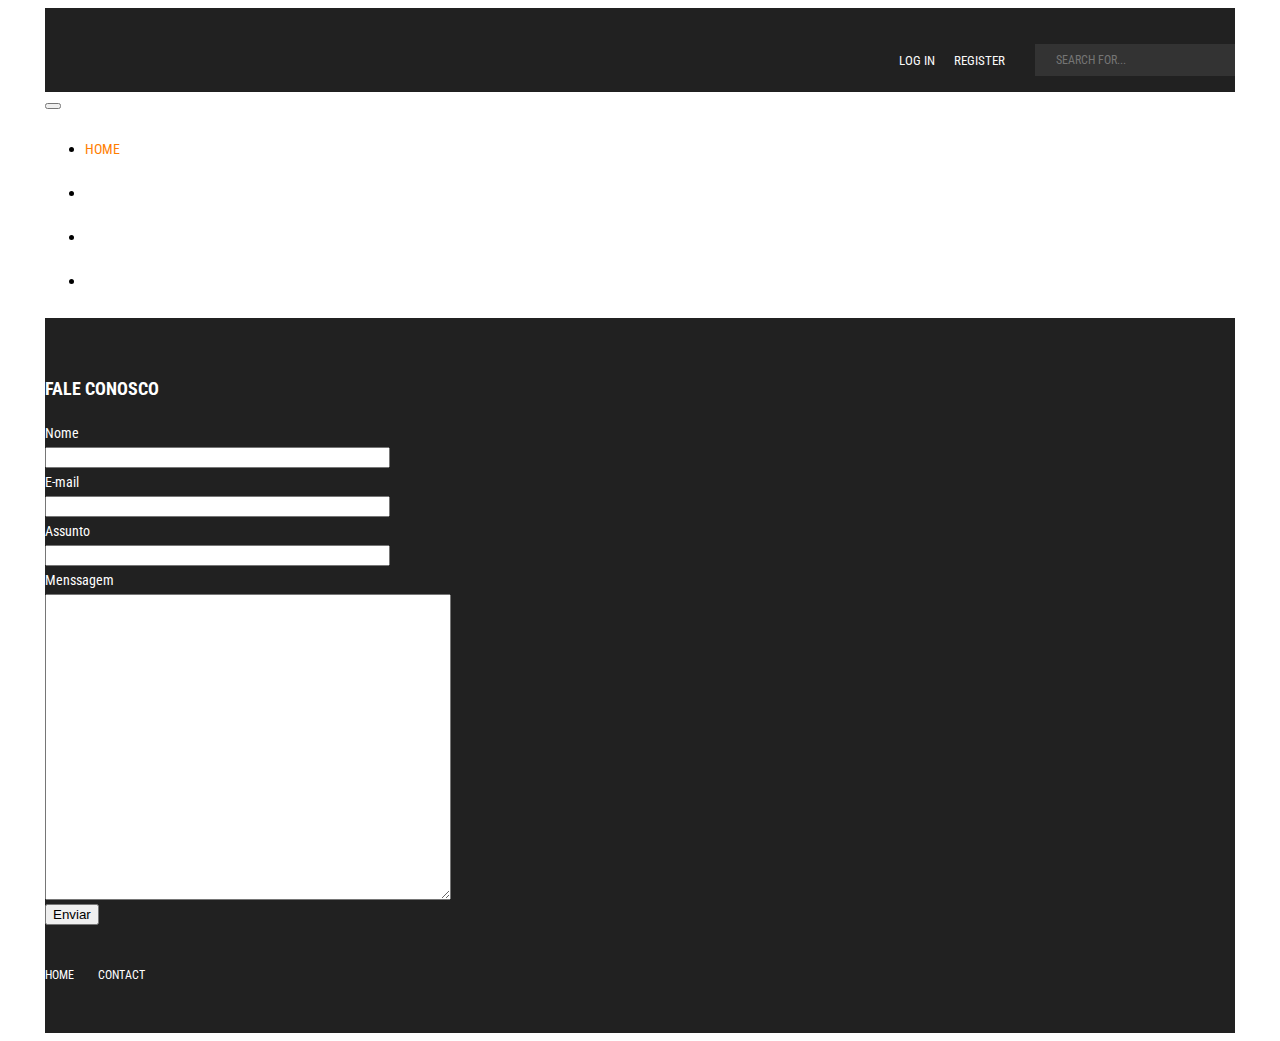
==== faleconosco.html @ 1ef5c3b6 "Merge branch 'Site-beta' of https://github.com/ICEI-PUC-Minas-PMV-ADS/pmv-ads-2022-2-e1-proj-web-t5-" ====
<!DOCTYPE html>

<html lang="en" class="no-js">
<head>
	<title>Portal T.I</title>

	<meta charset="utf-8">

	<meta http-equiv="X-UA-Compatible" content="IE=edge">
	<meta name="viewport" content="width=device-width, initial-scale=1, maximum-scale=1">
	
	<link rel="stylesheet" href="css/modernmag-assets.min.css">
	<link rel="stylesheet" type="text/css" href="css/style.css">

</head>
<body class="boxed-style">

	<!-- Container -->
	<div id="container">
		<!-- Header Cabeçalho/Navegação
		    ================================================== -->
		<header class="clearfix">

			<div class="top-line">
				<div class="container">
					<div class="row">
						<div class="col-sm-5">
							<a class="navbar-brand" href="index.html">
								<img src="images/logoredii.png" alt="" width="30%">
							</a>
						</div>	
						<div class="col-sm-7">
							<form class="form-inline">
								<input class="form-control mr-sm-2" type="search" placeholder="Search for..." aria-label="Search">
								<button class="btn btn-primary my-2 my-sm-0" type="submit"><i class="fa fa-search"></i></button>
							</form>
							<ul class="info-list right-align">
								<li>
									<a href="#" data-toggle="modal" data-target="#loginModal"><i class="fa fa-user"></i>Log in</a>
								</li>
								<li>
									<a href="register.html">Register</a>
								</li>
							</ul>
						</div>	
					</div>
				</div>
			</div>

			<nav class="navbar navbar-expand-lg navbar-dark bg-dark">
				<div class="container">
					<button class="navbar-toggler" type="button" data-toggle="collapse" data-target="#navbarSupportedContent" aria-controls="navbarSupportedContent" aria-expanded="false" aria-label="Toggle navigation">
						<span class="navbar-toggler-icon"></span>
					</button>

					<div class="collapse navbar-collapse" id="navbarSupportedContent">
						<ul class="navbar-nav mr-auto">
							<li class="nav-item active">
								<a class="nav-link" href="index.html">Home</a>
							</li>
							<li class="nav-item">
								<a class="nav-link" href="category1.html">NOTICIAS<i class="fa fa-caret-down"></i></a>
								<div class="mega-posts-menu">
									<div class="posts-line">
										<ul class="filter-list">
											<li><a href="#">segurança</a></li>
											<li><a href="#">internet</a></li>
										</ul>
										<div class="row">
											<div class="col-lg-3 col-md-6">
												<div class="news-post standart-post">
													<div class="post-image">
														<a href="index.html">
															<img src="upload/blog/s1.jpg" alt="">
														</a>
														<a href="#" class="category">NOTICIAS</a>
													</div>
													<h2><a href="index.html">Lorem ipsum dolor sit amet, consectetur adipiscing elit</a></h2>
													<ul class="post-tags">
														<li><i class="lnr lnr-user"></i>by <a href="#">Admin</a></li>
														<li><a href="#"><i class="lnr lnr-book"></i><span>23 comentários</span></a></li>
													</ul>
												</div>
											</div>
											<div class="col-lg-3 col-md-6">
												<div class="news-post standart-post">
													<div class="post-image">
														<a href="index.html">
															<img src="upload/blog/s2.jpg" alt="">
														</a>
														<a href="#" class="category">NOTICIAS</a>
													</div>
													<h2><a href="index.html">Lorem ipsum dolor sit amet, consectetur adipiscing elit</a></h2>
													<ul class="post-tags">
														<li><i class="lnr lnr-user"></i>by <a href="#">Admin</a></li>
														<li><a href="#"><i class="lnr lnr-book"></i><span>23 comentários</span></a></li>
													</ul>
												</div>
											</div>
											<div class="col-lg-3 col-md-6">
												<div class="news-post standart-post">
													<div class="post-image">
														<a href="index.html">
															<img src="upload/blog/s24.jpg" alt="">
														</a>
														<a href="#" class="category">NOTICIAS</a>
													</div>
													<h2><a href="index.html">Lorem ipsum dolor sit amet, consectetur adipiscing elit</a></h2>
													<ul class="post-tags">
														<li><i class="lnr lnr-user"></i>by <a href="#">Admin</a></li>
														<li><a href="#"><i class="lnr lnr-book"></i><span>23 comentários</span></a></li>
													</ul>
												</div>
											</div>
											<div class="col-lg-3 col-md-6">
												<div class="news-post standart-post">
													<div class="post-image">
														<a href="index.html">
															<img src="upload/blog/s25.jpg" alt="">
														</a>
														<a href="#" class="category">NOTICIAS</a>
													</div>
													<h2><a href="index.html">Lorem ipsum dolor sit amet, consectetur adipiscing elit</a></h2>
													<ul class="post-tags">
														<li><i class="lnr lnr-user"></i>by <a href="#">Admin</a></li>
														<li><a href="#"><i class="lnr lnr-book"></i><span>23 comentários</span></a></li>
													</ul>
												</div>
											</div>
										</div>
									</div>
								</div>
							</li>
							<li class="nav-item">
								<a class="nav-link" href="category1.html">Cursos<i class="fa fa-caret-down"></i></a>
								<div class="mega-posts-menu">
									<div class="posts-line">
										<ul class="filter-list">
											<li><a href="#">Gratuitos</a></li>
											<li><a href="#">Html</a></li>
											<li><a href="#">CSS</a></li>
											<li><a href="#">javacript</a></li>
											<li><a href="#">python</a></li>
										</ul>
										<div class="row">
											<div class="col-lg-3 col-md-6">
												<div class="news-post standart-post">
													<div class="post-image">
														<a href="index.html">
															<img src="upload/blog/s4.jpg" alt="">
														</a>
														<a href="#" class="category">Cursos</a>
													</div>
													<h2><a href="index.html">Lorem ipsum dolor sit amet, consectetur adipiscing elit</a></h2>
													<ul class="post-tags">
														<li><i class="lnr lnr-user"></i>by <a href="#">Admin</a></li>
														<li><a href="#"><i class="lnr lnr-book"></i><span>23 comentários</span></a></li>
													</ul>
												</div>
											</div>
											<div class="col-lg-3 col-md-6">
												<div class="news-post standart-post">
													<div class="post-image">
														<a href="index.html">
															<img src="upload/blog/s14.jpg" alt="">
														</a>
														<a href="#" class="category">Cursos</a>
													</div>
													<h2><a href="index.html">Lorem ipsum dolor sit amet, consectetur adipiscing elit</a></h2>
													<ul class="post-tags">
														<li><i class="lnr lnr-user"></i>by <a href="#">Admin</a></li>
														<li><a href="#"><i class="lnr lnr-book"></i><span>23 comentários</span></a></li>
													</ul>
												</div>
											</div>
											<div class="col-lg-3 col-md-6">
												<div class="news-post standart-post">
													<div class="post-image">
														<a href="index.html">
															<img src="upload/blog/s16.jpg" alt="">
														</a>
														<a href="#" class="category">Cursos</a>
													</div>
													<h2><a href="index.html">Lorem ipsum dolor sit amet, consectetur adipiscing elit</a></h2>
													<ul class="post-tags">
														<li><i class="lnr lnr-user"></i>by <a href="#">Admin</a></li>
														<li><a href="#"><i class="lnr lnr-book"></i><span>23 comentários</span></a></li>
													</ul>
												</div>
											</div>
											<div class="col-lg-3 col-md-6">
												<div class="news-post standart-post">
													<div class="post-image">
														<a href="index.html">
															<img src="upload/blog/s19.jpg" alt="">
														</a>
														<a href="#" class="category">Cursos</a>
													</div>
													<h2><a href="index.html">Lorem ipsum dolor sit amet, consectetur adipiscing elit</a></h2>
													<ul class="post-tags">
														<li><i class="lnr lnr-user"></i>by <a href="#">Admin</a></li>
														<li><a href="#"><i class="lnr lnr-book"></i><span>23 comentários</span></a></li>
													</ul>
												</div>
											</div>
										</div>
									</div>
								</div>
							</li>
							<li class="nav-item">
								<a class="nav-link" href="faleconosco.html">fale conosco</a>
							</li>
						</ul>
					</div>
				</div>
			</nav>

		</header>
		<!-- footer Corpo/Seção Fale Conosco
			================================================== -->
		<footer>

          <!-- Marlon/Fale Conosco
          ******************* -->
            <div class="container">
                <h1>Fale Conosco</h1>

				<!--Caixas de Textos form / envio do formulario-->
				<form method="get" action="envio_faleconosco.php">

					<h3>Nome</h3>
					<input type="text" name="Nome" size="40" /> 

					<h3>E-mail</h3>
					<input type="text" name="E-mail" size="40" /> 

					<h3>Assunto</h3>
					<input type="text" name="Assunto" size="40" /> 

					<h3>Menssagem</h3>
					<textarea input type="text" name="Menssagem" style="width: 400px; height: 300px;"> </textarea>
					<!--Botão Enviar dados-->
					<br>
					<input type="submit" name="Enviar" value="Enviar">
					<!-- <button>Enviar</button> -->
				</form>



                <!-- Rodapé Padrão -->
                <div class="down-footer">
                    <ul class="list-footer">
                        <li><a href="index.html">Home</a></li>
                        <li><a href="contact.html">Contact</a></li>
                    </ul>
                </div>
            </div>
		</footer>
		<!-- End footer -->

	</div>

  
	
</body>
</html>
---- css/style.css ----
/* import google fonts */
@import url("https://fonts.googleapis.com/css?family=Roboto+Condensed:300,300i,400,400i,700,700i");
.reset-elem, .top-line ul.info-list, .top-line ul.social-icons, .mega-posts-menu ul.filter-list, .dropdown, div.vertical-box ul.vertical-menu, div.vertical-box ul.vertical-menu li ul.level2, div.vertical-box ul.social-icons, #content-section ul.pagination-list, ul.post-tags, ul.list-news, ul.small-posts, .sidebar .social-widget ul.social-share, .sidebar .tags-widget ul.tags-list, .sidebar .archive-widget ul.archive-list, .single-post .text-boxes ul.tags-list, .share-post-box ul.share-box, .author-profile .author-box .author-content ul.author-social, .comment-area-box > ul, ul.author-list, ul.author-list > li .autor-box .autor-content .autor-title ul.autor-social, ul.author-list > li .autor-last-line ul.autor-tags, body.underconstruction div.social-box ul.social-icons, footer .up-footer .footer-widget ul.social-icons, footer .up-footer .tags-widget ul.tags-list, footer .down-footer ul.list-footer {
  margin: 0;
  padding: 0; }

.paragraph, p {
  font-size: 14px;
  color: #ffffff;
  font-family: "Roboto Condensed", sans-serif;
  font-weight: 400;
  line-height: 20px;
  margin: 0 0 10px; }

.heading1, h1 {
  color: #ffffff;
  font-size: 18px;
  font-family: "Roboto Condensed", sans-serif;
  text-transform: uppercase;
  font-weight: 700;
  margin: 0 0 20px; }

.heading2, ul.author-list > li .autor-box .autor-content .autor-title h1 span:after, h2 {
  color: #ffffff;
  font-size: 17px;
  font-family: "Roboto Condensed", sans-serif;
  font-weight: 400;
  text-transform: uppercase;
  margin: 0 0 10px;
  line-height: 28px; }

.heading3, h3 {
  color: #ffffff;
  font-size: 14px;
  font-family: "Roboto Condensed", sans-serif;
  font-weight: 400;
  margin: 0;
  line-height: 28px; }

.back-cover, body.boxed-style {
  background-size: cover !important;
  -webkit-background-size: cover !important;
  -moz-background-size: cover !important;
  -o-background-size: cover !important; }

.anchor, a {
  display: inline-block;
  text-decoration: none !important;
  transition: all 0.2s ease-in-out;
  -moz-transition: all 0.2s ease-in-out;
  -webkit-transition: all 0.2s ease-in-out;
  -o-transition: all 0.2s ease-in-out; }

/**
 * Allows you to use retina images at various pixel densities.
 * Examples:
 *
 *   @include retina(/images/mypic.jpg, 2);
 *   @include retina(/images/mypic.jpg, 3, 100px 100px, left top no-repeat transparent);
 *
 * @param  {Value}  $path               The path to the file name minus extension.
 * @param  {Number} $cap:    2          The highest pixel density level images exist for.
 * @param  {Value}  $size:   auto auto  The intended width of the rendered image.
 * @param  {Value}  $extras: null       Any other `background` values to be added.
 */
/*------------------------------------------------- */
/* =  Header
 *------------------------------------------------- */
.header-banner-place {
  width: 100%;
  padding: 14px 0 20px 0;
  background: #212121;
  overflow: hidden;
  text-align: center; }
  .header-banner-place a.navbar-brand {
    padding-top: 15px;
    float: none; }
    .header-banner-place a.navbar-brand img {
      margin-bottom: 5px; }

.navbar {
  padding: 0;
  transition: all 0.2s ease-in-out;
  -moz-transition: all 0.2s ease-in-out;
  -webkit-transition: all 0.2s ease-in-out;
  -o-transition: all 0.2s ease-in-out;
  width: 100%;
  z-index: 999999; }

header {
  padding: 0; }

header.active {
  padding-bottom: 57px; }
  header.active .navbar {
    position: fixed;
    top: 0;
    left: 0; }

.navbar-nav {
  transition: all 0.2s ease-in-out;
  -moz-transition: all 0.2s ease-in-out;
  -webkit-transition: all 0.2s ease-in-out;
  -o-transition: all 0.2s ease-in-out; }
  .navbar-nav > li > a {
    color: #fff !important;
    font-size: 14px;
    font-weight: 400;
    font-family: "Roboto Condensed", sans-serif;
    text-transform: uppercase;
    transition: all 0.2s ease-in-out;
    -moz-transition: all 0.2s ease-in-out;
    -webkit-transition: all 0.2s ease-in-out;
    -o-transition: all 0.2s ease-in-out;
    padding: 15px 20px 13px !important;
    position: relative; }
    .navbar-nav > li > a i {
      font-size: 13px;
      margin-left: 10px; }
  .navbar-nav > li:hover > a,
  .navbar-nav > li.active > a {
    color: #ff7e00 !important; }
  .navbar-nav > li:first-child > a {
    padding-left: 0 !important; }
  .navbar-nav > li > a.open-search {
    border-bottom: 1px solid transparent; }
  .navbar-nav li.drop-link {
    position: relative; }
  .navbar-nav li.search {
    position: inherit; }

.top-line {
  padding: 15px 0;
  transition: all 0.2s ease-in-out;
  -moz-transition: all 0.2s ease-in-out;
  -webkit-transition: all 0.2s ease-in-out;
  -o-transition: all 0.2s ease-in-out;
  overflow: hidden;
  background: #212121;
  border-bottom: 1px solid rgba(0, 0, 0, 0.03); }
  .top-line ul.info-list {
    padding-top: 10px; }
    .top-line ul.info-list li {
      display: inline-block;
      margin-right: 10px;
      color: #fff;
      font-size: 13px;
      font-family: "Roboto Condensed", sans-serif;
      font-weight: 400;
      position: relative;
      text-transform: uppercase; }
      .top-line ul.info-list li i {
        font-size: 14px;
        margin-right: 10px; }
      .top-line ul.info-list li a {
        color: #f9f9f9;
        outline: none; }
  .top-line ul.info-list.right-align {
    text-align: right; }
    .top-line ul.info-list.right-align li {
      margin-right: 0;
      margin-left: 15px; }
  .top-line ul.social-icons {
    text-align: right; }
    .top-line ul.social-icons li {
      display: inline-block;
      margin-left: 9px; }
      .top-line ul.social-icons li a {
        font-size: 14px;
        color: #f3f3f3; }
      .top-line ul.social-icons li a:hover {
        transform: scale(1.2);
        -webkit-transform: scale(1.2);
        -moz-transform: scale(1.2);
        -o-transform: scale(1.2); }

header.active .top-line {
  height: 0;
  padding: 0; }

.navbar-collapse {
  position: relative; }

.form-inline {
  position: relative;
  float: right;
  width: 200px;
  margin-left: 30px;
  margin-top: 3px; }
  .form-inline input.form-control {
    border: 1px solid transparent;
    padding: 8px 20px;
    color: #fff;
    font-size: 12px;
    font-family: "Roboto Condensed", sans-serif;
    -webkit-border-radius: 0px;
    -moz-border-radius: 0px;
    -ms-border-radius: 0px;
    border-radius: 0px;
    outline: none !important;
    box-shadow: 0 0 0 transparent;
    -webkit-box-shadow: 0 0 0 transparent;
    -moz-box-shadow: 0 0 0 transparent;
    -o-box-shadow: 0 0 0 transparent;
    width: 200px;
    background: #333333;
    margin: 0 !important;
    text-transform: uppercase; }
  .form-inline button.btn-primary {
    position: absolute;
    right: 16px;
    top: 0 px;
    padding: 8px 0px 8px 20px;
    font-size: 16px;
    margin-left: 2px;
    -webkit-border-radius: 2px;
    -moz-border-radius: 2px;
    -ms-border-radius: 2px;
    border-radius: 2px;
    background: transparent;
    color: #fff;
    border: none;
    cursor: pointer;
    transition: all 0.2s ease-in-out;
    -moz-transition: all 0.2s ease-in-out;
    -webkit-transition: all 0.2s ease-in-out;
    -o-transition: all 0.2s ease-in-out;
    outline: none; }
  .form-inline button.btn-primary:hover {
    opacity: 0.7; }

.mega-posts-menu {
  position: absolute;
  border-top: 2px solid #ff7e00;
  top: 100%;
  left: 0;
  background: #212121;
  width: 100%;
  padding: 25px 30px 0px;
  visibility: hidden;
  opacity: 0;
  margin-top: 10px;
  transition: all 0.15s ease-in-out;
  -moz-transition: all 0.15s ease-in-out;
  -webkit-transition: all 0.15s ease-in-out;
  -o-transition: all 0.15s ease-in-out; }
  .mega-posts-menu .news-post h2 a {
    color: #fff;
    font-weight: 400;
    font-size: 15px; }
  .mega-posts-menu .news-post ul.post-tags li {
    color: #fff; }
  .mega-posts-menu .news-post ul.post-tags li i {
    color: #aaa; }
  .mega-posts-menu ul.filter-list {
    overflow: hidden;
    margin-bottom: 20px; }
    .mega-posts-menu ul.filter-list li {
      display: inline-block;
      margin-bottom: 3px;
      margin-right: 3px;
      float: left; }
      .mega-posts-menu ul.filter-list li a {
        padding: 6px 15px;
        color: #ccc;
        font-size: 12px;
        font-family: "Roboto Condensed", sans-serif;
        text-transform: uppercase;
        border: 1px solid #333333; }
      .mega-posts-menu ul.filter-list li a:hover {
        background: #ff7e00;
        border: 1px solid transparent;
        color: #fff; }

li:hover .mega-posts-menu {
  visibility: visible;
  opacity: 1;
  margin-top: 0; }

.dropdown {
  position: absolute;
  border-top: 2px solid #ff7e00;
  top: 100%;
  left: 0;
  background: #343a40;
  width: 200px;
  visibility: hidden;
  opacity: 0;
  margin-top: 10px;
  transition: all 0.15s ease-in-out;
  -moz-transition: all 0.15s ease-in-out;
  -webkit-transition: all 0.15s ease-in-out;
  -o-transition: all 0.15s ease-in-out; }
  .dropdown > li {
    position: relative;
    display: block;
    border-bottom: 1px solid rgba(0, 0, 0, 0.1); }
    .dropdown > li a {
      padding: 12px 20px;
      font-size: 13px;
      font-family: "Roboto Condensed", sans-serif;
      text-transform: uppercase;
      color: #fff; }
      .dropdown > li a i {
        font-size: 16px;
        margin-left: 10px; }
    .dropdown > li > a:hover {
      color: #ff7e00; }
    .dropdown > li .dropdown.level2 {
      top: -2px;
      left: 100%;
      border-left: 1px solid #292929; }

li:hover > .dropdown {
  visibility: visible;
  opacity: 1;
  margin-top: 0; }

a.open-menu {
  color: #fff;
  font-size: 15px;
  padding: 20px 0; }

div.vertical-box {
  position: fixed;
  top: 0;
  left: -260px;
  width: 260px;
  height: 100%;
  background: #282828;
  overflow-y: scroll;
  transition: all 0.2s ease-in-out;
  -moz-transition: all 0.2s ease-in-out;
  -webkit-transition: all 0.2s ease-in-out;
  -o-transition: all 0.2s ease-in-out; }
  div.vertical-box a.close-menu {
    position: absolute;
    top: 23px;
    right: 25px;
    font-size: 17px;
    color: #ff7e00; }
  div.vertical-box h2 {
    color: #fff;
    padding-bottom: 10px;
    border-bottom: 1px solid #333333;
    padding: 20px 30px; }
  div.vertical-box ul.vertical-menu {
    padding: 20px 30px;
    border-bottom: 1px solid #333333; }
    div.vertical-box ul.vertical-menu li {
      display: block;
      margin-bottom: 5px; }
      div.vertical-box ul.vertical-menu li a {
        font-size: 13px;
        font-family: "Roboto Condensed", sans-serif;
        color: #fff;
        text-transform: uppercase; }
        div.vertical-box ul.vertical-menu li a i {
          margin-left: 10px;
          font-size: 16px;
          color: #ff7e00; }
      div.vertical-box ul.vertical-menu li ul.level2 {
        padding: 6px 0;
        padding-left: 30px;
        display: none; }
        div.vertical-box ul.vertical-menu li ul.level2 li a {
          text-transform: capitalize;
          color: #aaa; }
  div.vertical-box ul.social-icons {
    padding: 10px 30px; }
    div.vertical-box ul.social-icons li {
      display: inline-block;
      margin-right: 9px; }
      div.vertical-box ul.social-icons li a {
        font-size: 14px;
        color: #f3f3f3; }
      div.vertical-box ul.social-icons li a:hover {
        transform: scale(1.2);
        -webkit-transform: scale(1.2);
        -moz-transform: scale(1.2);
        -o-transform: scale(1.2); }

div.vertical-box.active {
  left: 0; }

/*-------------------------------------------------- */
/* 1. Isotope filtering */
/*------------------------------------------------- */
.isotope-item {
  z-index: 2; }

.isotope-hidden.isotope-item {
  pointer-events: none;
  z-index: 1; }

.isotope, .isotope .isotope-item {
  -webkit-transition-duration: 0.8s;
  -moz-transition-duration: 0.8s;
  transition-duration: 0.8s; }

.isotope {
  -webkit-transition-property: height, width;
  -moz-transition-property: height, width;
  transition-property: height, width; }

.isotope .isotope-item {
  -webkit-transition-property: -webkit-transform, opacity;
  -moz-transition-property: -moz-transform, opacity;
  transition-property: transform, opacity; }

/*------------------------------------------------- */
/* =  General */
/*------------------------------------------------- */
body {
  background: #fff; }

body.boxed-style {
  background: url("../upload/blog/back.jpg") 0 0 fixed; }
  body.boxed-style #container {
    max-width: 1190px;
    margin: 0 auto;
    background: #fff;
    overflow: hidden;
    position: relative;
    z-index: 2; }

#content-section {
  padding: 40px 0; }
  #content-section .posts-block {
    margin-bottom: 20px; }
    #content-section .posts-block ul.list-news {
      margin-top: -10px; }
  #content-section .advertisement {
    text-align: center;
    margin-bottom: 40px; }
  #content-section .more-from-news {
    padding: 30px 30px 0;
    margin-top: 40px;
    margin-bottom: 0px;
    border: 1px solid #f1f1f1;
    background: #f7f7f7; }
    #content-section .more-from-news .small-posts {
      margin: 0 0 30px; }
    #content-section .more-from-news h1 {
      padding-bottom: 13px;
      border-bottom: 1px solid #e1e1e1; }
  #content-section ul.pagination-list {
    margin-bottom: 50px; }
    #content-section ul.pagination-list li {
      display: inline-block; }
      #content-section ul.pagination-list li a {
        padding: 6px 15px;
        color: #212121;
        font-size: 13px;
        font-family: "Roboto Condensed", sans-serif;
        border: 1px solid #f1f1f1; }
      #content-section ul.pagination-list li a.active {
        border: 1px solid #a1a1a1; }
      #content-section ul.pagination-list li a:hover {
        background: #ff7e00;
        border: 1px solid transparent;
        color: #fff; }

.news-headline {
  overflow: hidden;
  margin-bottom: 40px;
  position: relative; }
  .news-headline .news-post {
    float: left;
    width: 25%;
    margin-bottom: 0; }
    .news-headline .news-post .hover-box {
      padding: 30px; }
  .news-headline .news-post.main-post {
    width: 50%; }
  .news-headline span.title-notifier {
    background: #212121;
    display: inline-block;
    color: #fff !important;
    z-index: 2;
    font-size: 12px;
    padding: 3px 10px;
    font-family: "Roboto Condensed", sans-serif;
    font-weight: 700;
    line-height: 20px;
    text-transform: uppercase;
    text-align: center;
    position: absolute;
    top: 0px;
    left: 0px; }

.wide-news-heading {
  overflow: hidden;
  margin-bottom: 0px;
  padding-top: 1px;
  padding-right: 1px; }
  .wide-news-heading .item {
    float: left;
    width: 20%;
    padding-left: 1px;
    padding-bottom: 1px; }
    .wide-news-heading .item .news-post {
      margin-bottom: 0; }
  .wide-news-heading .item.main-news {
    width: 40%; }
  .wide-news-heading .flex-control-nav {
    display: none; }
  .wide-news-heading .flex-direction-nav {
    padding: 0 10px;
    width: 100%;
    top: 50%;
    bottom: initial;
    right: 0;
    margin-top: -20px;
    opacity: 0; }
  .wide-news-heading .flex-direction-nav .flex-prev,
  .wide-news-heading .flex-direction-nav .flex-next {
    width: 40px;
    height: 40px;
    -webkit-border-radius: 50%;
    -moz-border-radius: 50%;
    -ms-border-radius: 50%;
    border-radius: 50%;
    line-height: 40px; }
  .wide-news-heading .flexslider:hover .flex-direction-nav {
    opacity: 1; }

.slider-news-fullwidth {
  margin-bottom: 30px; }
  .slider-news-fullwidth .flexslider .slider-caption {
    width: 50%;
    float: left;
    padding: 20px 0;
    padding-right: 15px; }
    .slider-news-fullwidth .flexslider .slider-caption h2 {
      font-size: 36px;
      font-weight: 600;
      line-height: 42px;
      margin: 12px 0; }
      .slider-news-fullwidth .flexslider .slider-caption h2 a {
        color: #212121; }
      .slider-news-fullwidth .flexslider .slider-caption h2 a:hover {
        color: #ff7e00; }
    .slider-news-fullwidth .flexslider .slider-caption ul.post-tags {
      margin-bottom: 15px; }
    .slider-news-fullwidth .flexslider .slider-caption p {
      font-size: 15px;
      line-height: 24px;
      max-height: 72px;
      overflow: hidden; }
  .slider-news-fullwidth .flexslider img {
    width: 50%;
    height: auto;
    float: right;
    padding-left: 15px; }
  .slider-news-fullwidth .flex-control-nav {
    display: none; }

.news-headline-box {
  padding: 30px 30px 0;
  margin-bottom: 30px;
  background: #212121;
  border: 2px solid #333333; }
  .news-headline-box > h2 {
    color: #f44336;
    border-bottom: 2px solid #333333;
    padding-bottom: 13px;
    margin-bottom: 20px;
    line-height: 20px;
    font-size: 18px; }
  .news-headline-box .flexslider {
    margin-bottom: 30px !important; }
  .news-headline-box .flex-control-nav {
    display: none; }
  .news-headline-box .flex-direction-nav {
    padding: 0 10px;
    width: 100%;
    top: 50%;
    bottom: initial;
    right: 0;
    margin-top: -20px;
    opacity: 0; }
  .news-headline-box .flex-direction-nav .flex-prev,
  .news-headline-box .flex-direction-nav .flex-next {
    width: 40px;
    height: 40px;
    -webkit-border-radius: 50%;
    -moz-border-radius: 50%;
    -ms-border-radius: 50%;
    border-radius: 50%;
    line-height: 40px; }
  .news-headline-box .flexslider:hover .flex-direction-nav {
    opacity: 1; }
  .news-headline-box .thumb-post h2 a,
  .news-headline-box ul.small-posts > li h2 a {
    color: #f1f1f1; }
  .news-headline-box ul.small-posts {
    margin-top: 0; }
    .news-headline-box ul.small-posts > li {
      margin-bottom: 20px; }
    .news-headline-box ul.small-posts > li:last-child {
      margin-bottom: 0; }
    .news-headline-box ul.small-posts ul.post-tags li i {
      color: #f1f1f1; }
  .news-headline-box .list-box {
    padding: 25px;
    background: #333333; }
  .news-headline-box .row-list {
    padding-top: 30px;
    border-top: 1px solid #333333; }

.video-line {
  margin-bottom: 30px; }
  .video-line > h1 {
    padding-bottom: 15px;
    border-bottom: 1px solid #f1f1f1; }

.categories-box {
  overflow: hidden;
  margin-bottom: 50px; }
  .categories-box .news-post {
    margin-bottom: 0; }
  .categories-box a.more {
    margin-top: 7px;
    margin-bottom: 25px;
    color: #212121;
    font-size: 12px;
    font-family: "Roboto Condensed", sans-serif;
    text-transform: uppercase;
    float: right; }
  .categories-box a.more:hover {
    opacity: 0.7; }
  .categories-box ul.small-posts {
    margin-bottom: 30px; }

a.category {
  background: #ff7e00;
  display: inline-block;
  color: #fff !important;
  font-size: 12px;
  padding: 3px 15px;
  font-family: "Roboto Condensed", sans-serif;
  font-weight: 400;
  line-height: 20px;
  text-transform: uppercase;
  text-align: center;
  cursor: pointer; }

a.category:hover {
  opacity: 0.8; }

.title-section {
  margin-bottom: 20px;
  position: relative; }
  .title-section h1 {
    color: #212121;
    padding-bottom: 16px;
    border-bottom: 1px solid #f1f1f1;
    margin: 0; }
    .title-section h1 i {
      font-size: 15px;
      margin-left: 7px; }

.title-section.second-style {
  text-align: center;
  margin-bottom: 40px; }
  .title-section.second-style h1 {
    font-size: 40px;
    text-transform: initial; }

button.mfp-close, button.mfp-arrow, a.zoom {
  outline: none; }

.owl-carousel {
  margin-left: -15px;
  margin-right: -15px; }
  .owl-carousel .item {
    padding: 0 15px; }
  .owl-carousel .news-post {
    margin-bottom: 15px; }

.owl-theme .owl-controls .owl-pagination {
  display: none !important; }

.owl-carousel {
  width: auto; }

.owl-theme .owl-controls {
  margin-top: 20px;
  text-align: center;
  position: absolute;
  top: 0;
  right: 0;
  margin-top: -60px;
  margin-right: 12px; }
  .owl-theme .owl-controls .owl-buttons div {
    font-size: 11px;
    color: #565656;
    width: 20px;
    height: 20px;
    line-height: 18px;
    text-align: center;
    background: transparent;
    border: 1px solid #cccccc;
    margin-left: 2px;
    outline: none;
    padding: 0;
    opacity: 1;
    margin: 0 3px;
    -webkit-border-radius: 0px;
    -moz-border-radius: 0px;
    -ms-border-radius: 0px;
    border-radius: 0px;
    transition: all 0.2s ease-in-out;
    -moz-transition: all 0.2s ease-in-out;
    -webkit-transition: all 0.2s ease-in-out;
    -o-transition: all 0.2s ease-in-out; }
  .owl-theme .owl-controls .owl-buttons div:hover {
    color: #fff;
    background: #ff7e00;
    border: 1px solid #ff7e00; }
  .owl-theme .owl-controls .owl-buttons div.owl-prev:after {
    content: '\f104';
    font-family: 'FontAwesome';
    transition: all 0.2s ease-in-out;
    -moz-transition: all 0.2s ease-in-out;
    -webkit-transition: all 0.2s ease-in-out;
    -o-transition: all 0.2s ease-in-out;
    color: #565656; }
  .owl-theme .owl-controls .owl-buttons div.owl-next:after {
    content: '\f105';
    font-family: 'FontAwesome';
    transition: all 0.2s ease-in-out;
    -moz-transition: all 0.2s ease-in-out;
    -webkit-transition: all 0.2s ease-in-out;
    -o-transition: all 0.2s ease-in-out;
    color: #565656; }
  .owl-theme .owl-controls .owl-buttons div.owl-prev:hover:after {
    color: #fff; }
  .owl-theme .owl-controls .owl-buttons div.owl-next:hover:after {
    color: #fff; }

.featured-box .title-section {
  text-align: center; }

.featured-box .standart-post p {
  margin-bottom: 0px;
  line-height: 20px; }

.video-section {
  margin-bottom: 40px; }
  .video-section .video-holder iframe {
    width: 100%;
    height: 400px;
    margin-bottom: 20px; }
  .video-section .video-holder h2 {
    margin-bottom: 15px; }
    .video-section .video-holder h2 a {
      color: #212121; }
    .video-section .video-holder h2 a:hover {
      color: #ff7e00; }
  .video-section .video-links {
    margin-left: -15px;
    margin-right: -15px;
    padding: 0 15px;
    border-left: 1px solid #f1f1f1; }
    .video-section .video-links .video-post {
      margin-bottom: 15px; }
      .video-section .video-links .video-post .post-image {
        margin-bottom: 5px; }
        .video-section .video-links .video-post .post-image i {
          margin-left: -25px;
          margin-top: -25px;
          line-height: 50px;
          color: #fff;
          width: 50px;
          height: 50px;
          font-size: 26px;
          color: #ff7e00;
          background: transparent;
          transition: all 0.2s ease-in-out;
          -moz-transition: all 0.2s ease-in-out;
          -webkit-transition: all 0.2s ease-in-out;
          -o-transition: all 0.2s ease-in-out; }
      .video-section .video-links .video-post h2 {
        font-size: 16px;
        line-height: 18px;
        margin-bottom: 0; }
    .video-section .video-links .video-post:hover .post-image i {
      background: white; }

.masonry-box .iso-call {
  margin: -15px -15px 15px; }
  .masonry-box .iso-call .news-post {
    width: 33.333333%;
    padding: 15px;
    margin: 0; }

.masonry-box .iso-call.colum-4 .news-post {
  width: 25%; }

.center-button {
  padding: 10px 0;
  text-align: center; }

a.load-more {
  color: #fff;
  font-size: 12px;
  font-family: "Roboto Condensed", sans-serif;
  padding: 10px 25px;
  background: #ff7e00; }
  a.load-more i {
    margin-left: 7px; }

a.load-more:hover {
  opacity: 0.85; }

.combined-fullwidth {
  margin-bottom: 60px !important; }
  .combined-fullwidth ul.small-posts > li {
    margin-bottom: 5px; }

/*-------------------------------------------------- */
/* 1. Slider news
/*------------------------------------------------- */
.slider-news {
  margin-bottom: 40px;
  border-bottom: 1px solid #f1f1f1; }
  .slider-news img {
    width: 100%;
    height: auto; }
  .slider-news .slider-caption {
    padding: 30px 0; }
    .slider-news .slider-caption h2 {
      margin-bottom: 20px;
      font-size: 30px; }
      .slider-news .slider-caption h2 a {
        color: #212121; }
      .slider-news .slider-caption h2 a:hover {
        opacity: 0.85; }
    .slider-news .slider-caption p {
      margin-bottom: 0; }
    .slider-news .slider-caption a.category {
      margin-bottom: 12px; }
  .slider-news .flex-direction-nav {
    bottom: initial;
    top: 50%;
    margin-top: -90px;
    right: 0px;
    padding: 0 5px;
    width: 100%;
    opacity: 0; }
  .slider-news .flex-direction-nav li a {
    background: #fff !important;
    width: 40px;
    height: 40px;
    line-height: 40px; }
  .slider-news .flex-direction-nav li a:after {
    color: #343434 !important;
    font-size: 20px; }
  .slider-news .flex-control-paging {
    display: none; }
  .slider-news .flex-control-paging li a {
    background: #212121;
    padding: 3px 7px;
    color: #fff;
    font-family: "Roboto Condensed", sans-serif;
    font-size: 10px; }
  .slider-news .flex-control-paging li a:hover,
  .slider-news .flex-control-paging li a.flex-active {
    background: #ff7e00;
    color: #fff; }

.slider-news:hover .flex-direction-nav {
  opacity: 1; }

.slider-widget {
  overflow: hidden; }
  .slider-widget ul {
    margin-top: 16px; }
  .slider-widget img {
    width: 100%;
    height: auto; }
  .slider-widget .flex-control-paging {
    display: none; }
  .slider-widget .flex-direction-nav {
    bottom: 2px;
    right: 2px;
    opacity: 0; }
  .slider-widget .flexslider:hover .flex-direction-nav {
    opacity: 1; }
  .slider-widget .flex-direction-nav li a {
    background: #fff !important; }
  .slider-widget .flex-direction-nav li a:after {
    color: #343434 !important; }
  .slider-widget .slider-caption {
    position: absolute;
    width: 280px;
    bottom: 0px;
    width: 100%;
    left: 0;
    padding: 15px;
    background: rgba(17, 17, 17, 0.95);
    background: -webkit-linear-gradient(legacy-direction(rgba(17, 17, 17, 0)), rgba(17, 17, 17, 0.95));
    background: linear-gradient(rgba(17, 17, 17, 0), rgba(17, 17, 17, 0.95)); }
    .slider-widget .slider-caption h2 {
      margin-bottom: -3px !important;
      font-size: 14px;
      font-weight: 400; }
      .slider-widget .slider-caption h2 a {
        color: #fff; }
      .slider-widget .slider-caption h2 a:hover {
        opacity: 0.85; }
    .slider-widget .slider-caption ul.post-tags {
      margin: 0; }
      .slider-widget .slider-caption ul.post-tags li {
        color: #e1e1e1; }
        .slider-widget .slider-caption ul.post-tags li i {
          color: #fff; }
        .slider-widget .slider-caption ul.post-tags li a {
          color: #e1e1e1; }
    .slider-widget .slider-caption a.category {
      margin-bottom: 5px; }

.news-headline2 .flex-direction-nav {
  top: 50%;
  right: 0px;
  width: 100%;
  height: 40px;
  margin-top: -10px;
  bottom: inherit;
  opacity: 0; }

.news-headline2 .flexslider:hover .flex-direction-nav {
  opacity: 1; }

.news-headline2 .flex-direction-nav li a {
  width: 40px;
  height: 40px;
  line-height: 40px; }

.news-headline2 .flex-direction-nav li a:after {
  font-size: 20px; }

/*-------------------------------------------------- */
/* 1. Standart post
/*------------------------------------------------- */
.news-post {
  margin-bottom: 30px; }

/* post tags list style */
ul.post-tags {
  margin-bottom: 8px; }
  ul.post-tags li {
    display: inline-block;
    margin-right: 7px;
    color: #212121;
    font-size: 12px;
    font-family: "Roboto Condensed", sans-serif;
    transition: all 0.2s ease-in-out;
    -moz-transition: all 0.2s ease-in-out;
    -webkit-transition: all 0.2s ease-in-out;
    -o-transition: all 0.2s ease-in-out; }
    ul.post-tags li i {
      font-size: 12px;
      color: #343434;
      margin-right: 5px; }
    ul.post-tags li a {
      color: #999; }
    ul.post-tags li a:hover {
      color: #ff7e00; }
  ul.post-tags li:last-child {
    margin-right: 0; }

.standart-post .post-image {
  position: relative;
  margin-bottom: 14px; }
  .standart-post .post-image a {
    display: block; }
    .standart-post .post-image a img {
      width: 100%;
      height: auto; }
  .standart-post .post-image a.category {
    display: inline-block;
    position: absolute;
    left: 0;
    bottom: 0; }

.standart-post h2 {
  font-weight: 600;
  font-size: 16px;
  line-height: 24px;
  margin-bottom: 2px; }
  .standart-post h2 a {
    color: #212121; }
  .standart-post h2 a:hover {
    color: #ff7e00; }

.video-post .post-image {
  position: relative;
  margin-bottom: 14px; }
  .video-post .post-image a {
    display: block; }
    .video-post .post-image a img {
      width: 100%;
      height: auto; }
  .video-post .post-image i {
    display: inline-block;
    position: absolute;
    z-index: 3;
    left: 50%;
    margin-left: -30px;
    margin-top: -30px;
    top: 50%;
    font-size: 20px;
    color: #fff;
    width: 60px;
    height: 60px;
    background: rgba(0, 0, 0, 0.3);
    line-height: 60px;
    text-align: center;
    -webkit-border-radius: 50%;
    -moz-border-radius: 50%;
    -ms-border-radius: 50%;
    border-radius: 50%; }

.video-post h2 {
  font-weight: 600;
  line-height: 24px;
  text-transform: initial;
  margin-bottom: 2px; }
  .video-post h2 a {
    color: #212121; }
  .video-post h2 a:hover {
    color: #ff7e00; }

.alternative-post {
  text-align: center; }
  .alternative-post .post-image {
    position: relative;
    margin-bottom: 10px; }
    .alternative-post .post-image a {
      display: block; }
      .alternative-post .post-image a img {
        width: 100%;
        height: auto; }
    .alternative-post .post-image a.category {
      display: inline-block;
      position: absolute;
      left: 0;
      top: 0; }
    .alternative-post .post-image h2 {
      position: absolute;
      bottom: -3px;
      left: 30px;
      right: 30px;
      font-weight: 600;
      line-height: 24px;
      text-transform: initial;
      margin: 0px;
      padding: 10px;
      background: #fff;
      z-index: 2;
      text-align: center; }
      .alternative-post .post-image h2 a {
        color: #212121; }
      .alternative-post .post-image h2 a:hover {
        color: #ff7e00; }

.thumb-post {
  text-align: center;
  margin-bottom: 15px; }
  .thumb-post .post-image {
    position: relative;
    margin-bottom: 10px; }
    .thumb-post .post-image a {
      display: block; }
      .thumb-post .post-image a img {
        width: 100%;
        height: auto; }
  .thumb-post h2 {
    font-weight: 700;
    line-height: 20px;
    font-size: 16px;
    text-transform: initial;
    margin-bottom: 0px; }
    .thumb-post h2 a {
      color: #212121; }
    .thumb-post h2 a:hover {
      color: #ff7e00; }

.image-post {
  position: relative;
  overflow: hidden; }
  .image-post img {
    width: 100%;
    height: auto;
    transition: all 1s ease-in-out;
    -moz-transition: all 1s ease-in-out;
    -webkit-transition: all 1s ease-in-out;
    -o-transition: all 1s ease-in-out; }
  .image-post .hover-box {
    position: absolute;
    width: 100%;
    padding: 20px;
    bottom: 0;
    left: 0;
    background: rgba(17, 17, 17, 0.95);
    background: -webkit-linear-gradient(legacy-direction(rgba(17, 17, 17, 0)), rgba(17, 17, 17, 0.95));
    background: linear-gradient(rgba(17, 17, 17, 0), rgba(17, 17, 17, 0.95)); }
    .image-post .hover-box a.category {
      margin-bottom: 12px; }
    .image-post .hover-box ul.post-tags li {
      color: #fff; }
      .image-post .hover-box ul.post-tags li i {
        color: #fff; }
      .image-post .hover-box ul.post-tags li a {
        color: #fff; }
  .image-post h2 {
    font-weight: 400;
    line-height: 22px;
    margin-bottom: 4px;
    color: #fff; }
    .image-post h2 a {
      color: #fff; }
    .image-post h2 a:hover {
      opacity: 0.8; }

.image-post:hover img {
  transform: scale(1.1);
  -webkit-transform: scale(1.1);
  -moz-transform: scale(1.1);
  -o-transform: scale(1.1); }

.large-post .post-image {
  position: relative;
  margin-bottom: 14px; }
  .large-post .post-image a {
    display: block; }
    .large-post .post-image a img {
      width: 100%;
      height: auto; }
  .large-post .post-image a.category {
    display: inline-block;
    position: absolute;
    left: 0;
    bottom: 0; }

.large-post h2 {
  font-weight: 600;
  line-height: 24px;
  text-transform: initial;
  margin-bottom: 2px; }
  .large-post h2 a {
    color: #212121; }
  .large-post h2 a:hover {
    color: #ff7e00; }

.large-image-post {
  position: relative;
  overflow: hidden;
  margin-bottom: 0; }
  .large-image-post img {
    width: 100%;
    height: auto;
    transition: all 3s ease-in-out;
    -moz-transition: all 3s ease-in-out;
    -webkit-transition: all 3s ease-in-out;
    -o-transition: all 3s ease-in-out; }
  .large-image-post .hover-box {
    position: absolute;
    width: 100%;
    padding: 60px 30px 30px;
    bottom: 0;
    left: 0;
    text-align: center;
    background: rgba(0, 0, 0, 0.95);
    background: -webkit-linear-gradient(legacy-direction(transparent), rgba(0, 0, 0, 0.95));
    background: linear-gradient(transparent, rgba(0, 0, 0, 0.95)); }
    .large-image-post .hover-box a.category {
      margin-bottom: 15px; }
    .large-image-post .hover-box ul.post-tags li {
      color: #fff; }
      .large-image-post .hover-box ul.post-tags li i {
        color: #fff; }
      .large-image-post .hover-box ul.post-tags li a {
        color: #fff; }
  .large-image-post h2 {
    font-weight: 700;
    font-size: 30px;
    margin-bottom: 10px;
    color: #fff; }
    .large-image-post h2 a {
      color: #fff; }
    .large-image-post h2 a:hover {
      opacity: 0.8; }
  .large-image-post p {
    color: #fff;
    max-width: 640px;
    margin: 0 auto; }

.large-image-post:hover img {
  transform: scale(1.03);
  -webkit-transform: scale(1.03);
  -moz-transform: scale(1.03);
  -o-transform: scale(1.03); }

.large-post {
  margin-bottom: 50px; }
  .large-post img {
    width: 100%;
    height: auto;
    margin-bottom: 30px; }
  .large-post iframe {
    width: 100%;
    height: 400px;
    margin-bottom: 30px; }
  .large-post .post-content {
    padding: 0 30px; }
    .large-post .post-content h2 {
      text-transform: uppercase;
      font-size: 24px;
      margin-bottom: 15px;
      line-height: 30px; }
    .large-post .post-content ul.post-tags {
      margin-bottom: 15px; }
      .large-post .post-content ul.post-tags li {
        font-size: 13px; }
    .large-post .post-content p {
      font-size: 14px;
      margin-bottom: 15px; }
  .large-post a.read-more {
    color: #fff;
    font-size: 12px;
    font-family: "Roboto Condensed", sans-serif;
    padding: 10px 25px;
    background: #ff7e00; }
    .large-post a.read-more i {
      margin-left: 7px; }
  .large-post a.read-more:hover {
    opacity: 0.85; }

.article-post .post-image {
  position: relative; }
  .article-post .post-image a {
    display: block; }
    .article-post .post-image a img {
      width: 100%;
      height: auto; }
  .article-post .post-image a.category {
    display: inline-block;
    position: absolute;
    left: 0;
    bottom: 0; }

.article-post h2 {
  text-transform: initial;
  font-size: 20px;
  line-height: 24px;
  margin-bottom: 5px;
  margin-top: 15px; }
  .article-post h2 a {
    color: #212121; }
  .article-post h2 a:hover {
    color: #ff7e00; }

.article-post p {
  max-width: 400px;
  line-height: 24px; }

ul.list-news {
  padding-top: 10px; }
  ul.list-news > li {
    display: block;
    border-bottom: 1px solid #e9e9e9;
    padding: 6px 0px;
    position: relative; }
    ul.list-news > li h2 {
      line-height: 22px;
      margin-bottom: 0px;
      font-size: 13px;
      font-weight: 400 !important; }
      ul.list-news > li h2 a {
        color: #212121; }
      ul.list-news > li h2 a:hover {
        color: #ff7e00; }
  ul.list-news > li:last-child {
    border-bottom: none; }

ul.small-posts {
  margin-top: 15px; }
  ul.small-posts > li {
    display: block;
    margin-bottom: 10px;
    overflow: hidden; }
    ul.small-posts > li > a {
      float: left;
      width: 80px;
      margin-right: 20px; }
      ul.small-posts > li > a img {
        width: 100%;
        height: auto; }
    ul.small-posts > li .post-cont {
      margin-left: 100px;
      padding-top: 5px; }
    ul.small-posts > li h2 {
      text-transform: initial;
      font-size: 14px;
      font-weight: 400;
      line-height: 18px;
      margin-bottom: 0; }
      ul.small-posts > li h2 a {
        color: #212121; }
      ul.small-posts > li h2 a:hover {
        color: #ff7e00; }
  ul.small-posts > li:last-child {
    margin-bottom: 0; }

/*-------------------------------------------------- */
/* 1. Sidebar
/*------------------------------------------------- */
.sidebar {
  padding-left: 10px; }
  .sidebar .widget {
    margin-bottom: 30px; }
  .sidebar h1 {
    margin-bottom: 12px;
    padding-bottom: 15px;
    border-bottom: 1px solid #efefef; }
  .sidebar .search-widget input[type="search"] {
    margin: 0;
    width: 100%;
    padding: 12px 20px;
    background: #fff;
    border: 1px solid #f3f3f3;
    color: #212121;
    font-size: 12px;
    font-weight: 400;
    font-family: "Roboto Condensed", sans-serif;
    text-transform: uppercase;
    outline: none;
    transition: all 0.2s ease-in-out;
    -moz-transition: all 0.2s ease-in-out;
    -webkit-transition: all 0.2s ease-in-out;
    -o-transition: all 0.2s ease-in-out;
    -webkit-border-radius: 0px;
    -moz-border-radius: 0px;
    -ms-border-radius: 0px;
    border-radius: 0px; }
  .sidebar .search-widget button {
    background: transparent;
    border: none;
    float: right;
    margin-top: -36px;
    margin-right: 10px;
    position: relative;
    z-index: 2;
    outline: none; }
  .sidebar .search-widget button i {
    color: #212121;
    font-size: 15px; }
  .sidebar .subscribe-widget form.subscribe-form {
    padding: 30px;
    border: 1px solid #f1f1f1; }
  .sidebar .subscribe-widget input[type="text"] {
    margin: 0;
    width: 100%;
    padding: 16px 20px;
    background: #fff;
    border: 1px solid #f3f3f3;
    color: #212121;
    font-size: 16px;
    font-weight: 400;
    font-family: "Roboto Condensed", sans-serif;
    outline: none;
    transition: all 0.2s ease-in-out;
    -moz-transition: all 0.2s ease-in-out;
    -webkit-transition: all 0.2s ease-in-out;
    -o-transition: all 0.2s ease-in-out;
    -webkit-border-radius: 0px;
    -moz-border-radius: 0px;
    -ms-border-radius: 0px;
    border-radius: 0px; }
  .sidebar .subscribe-widget button {
    background: transparent;
    border: none;
    float: right;
    margin-top: -42px;
    margin-right: 15px;
    position: relative;
    z-index: 2;
    outline: none; }
  .sidebar .subscribe-widget button i {
    color: #212121;
    font-size: 20px; }
  .sidebar .subscribe-widget p {
    margin-top: 15px;
    margin-bottom: 0; }
  .sidebar .social-widget p {
    margin-bottom: 12px; }
  .sidebar .social-widget ul.social-share {
    overflow: hidden; }
    .sidebar .social-widget ul.social-share li {
      float: left;
      width: 25%;
      list-style: none; }
      .sidebar .social-widget ul.social-share li a {
        padding: 14px 10px;
        width: 100%;
        color: #fff;
        font-size: 16px;
        text-align: center; }
        .sidebar .social-widget ul.social-share li a i {
          transition: all 0.5s ease-in-out;
          -moz-transition: all 0.5s ease-in-out;
          -webkit-transition: all 0.5s ease-in-out;
          -o-transition: all 0.5s ease-in-out; }
        .sidebar .social-widget ul.social-share li a span {
          font-size: 12px;
          display: block;
          margin: 0;
          font-family: "Roboto Condensed", sans-serif;
          letter-spacing: 0.5px; }
      .sidebar .social-widget ul.social-share li a.rss {
        background: #f0771e; }
      .sidebar .social-widget ul.social-share li a.facebook {
        background: #436feb; }
      .sidebar .social-widget ul.social-share li a.twitter {
        background: #43c9eb; }
      .sidebar .social-widget ul.social-share li a.google {
        background: #f14133; }
      .sidebar .social-widget ul.social-share li a:hover {
        opacity: 0.9; }
        .sidebar .social-widget ul.social-share li a:hover i {
          -webkit-transform: rotate(360deg);
          -moz-transform: rotate(360deg);
          -ms-transform: rotate(360deg);
          -o-transform: rotate(360deg);
          transform: rotate(360deg); }
  .sidebar .tabs-widget .nav-tabs {
    border: none; }
    .sidebar .tabs-widget .nav-tabs a.nav-item {
      width: 33.333333%;
      border: none;
      text-align: center;
      background: #ff7e00;
      color: #fff;
      font-size: 12px;
      font-family: "Roboto Condensed", sans-serif;
      -webkit-border-radius: 0;
      -moz-border-radius: 0;
      -ms-border-radius: 0;
      border-radius: 0;
      padding: 14px 2px;
      background: #f44336;
      border-left: 1px solid rgba(31, 31, 31, 0.1); }
    .sidebar .tabs-widget .nav-tabs a:first-child {
      border-left: 1px solid transparent; }
    .sidebar .tabs-widget .nav-tabs a[aria-selected="true"] {
      background: #ff7e00; }
  .sidebar .tabs-widget .tab-content {
    padding: 20px;
    border: 1px solid #f1f1f1; }
    .sidebar .tabs-widget .tab-content ul.small-posts {
      margin: 0; }
  .sidebar .tags-widget ul.tags-list {
    overflow: hidden;
    padding-top: 3px; }
    .sidebar .tags-widget ul.tags-list li {
      display: inline-block;
      margin-bottom: 3px;
      margin-right: 3px;
      float: left; }
      .sidebar .tags-widget ul.tags-list li a {
        padding: 8px 20px;
        color: #565656;
        font-size: 12px;
        font-family: "Roboto Condensed", sans-serif;
        text-transform: uppercase;
        border: 1px solid #f1f1f1; }
      .sidebar .tags-widget ul.tags-list li a:hover {
        background: #ff7e00;
        border: 1px solid transparent;
        color: #fff; }
  .sidebar .archive-widget ul.archive-list li {
    display: block;
    padding: 8px 0;
    border-bottom: 1px solid #f1f1f1; }
    .sidebar .archive-widget ul.archive-list li a {
      font-size: 13px;
      font-family: "Roboto Condensed", sans-serif;
      color: #565656; }
      .sidebar .archive-widget ul.archive-list li a span {
        font-weight: 700;
        color: #f44336; }
    .sidebar .archive-widget ul.archive-list li a:hover {
      color: #ff7e00; }
  .sidebar .archive-widget ul.archive-list li:first-child {
    padding-top: 0; }
  .sidebar .archive-widget ul.archive-list li:last-child {
    padding-bottom: 0;
    border-bottom: none; }
  .sidebar .advertisement {
    text-align: center;
    margin-bottom: 30px; }

/*-------------------------------------------------- */
/*  Single Post
/*------------------------------------------------- */
.single-post > h1 {
  font-size: 34px;
  margin-bottom: 12px;
  padding: 0 30px; }

.single-post ul.post-tags {
  margin-bottom: 20px;
  padding: 0 30px; }
  .single-post ul.post-tags li {
    color: #777;
    font-size: 14px;
    margin-right: 15px; }
    .single-post ul.post-tags li i {
      font-size: 14px;
      margin-right: 10px; }

.single-post img {
  width: 100%;
  height: auto;
  margin-bottom: 30px; }

.single-post .text-boxes {
  padding: 0 30px; }
  .single-post .text-boxes ul.tags-list {
    overflow: hidden;
    padding-top: 3px;
    margin-bottom: 30px; }
    .single-post .text-boxes ul.tags-list li {
      display: inline-block;
      margin-bottom: 3px;
      margin-right: 3px;
      float: left; }
      .single-post .text-boxes ul.tags-list li a {
        padding: 8px 20px;
        color: #565656;
        font-size: 12px;
        font-family: "Roboto Condensed", sans-serif;
        text-transform: uppercase;
        border: 1px solid #f1f1f1; }
      .single-post .text-boxes ul.tags-list li a:hover {
        background: #ff7e00;
        border: 1px solid transparent;
        color: #fff; }
  .single-post .text-boxes h2 {
    font-weight: 700; }

.single-post p {
  color: #545454;
  margin-bottom: 30px;
  font-size: 16px;
  line-height: 26px; }
  .single-post p a {
    color: #ff7e00;
    text-decoration: underline !important; }

.single-post blockquote {
  text-align: center;
  padding: 30px 25px;
  background: #ff7e00;
  margin-bottom: 30px; }
  .single-post blockquote p {
    color: #fff;
    font-size: 20px;
    font-style: italic;
    line-height: 32px;
    margin-bottom: 0; }

.single-post .flex-control-nav {
  display: block;
  bottom: 60px;
  top: initial;
  width: 100%;
  text-align: center;
  right: initial;
  left: 0; }
  .single-post .flex-control-nav li {
    margin: 0 5px; }
  .single-post .flex-control-nav li a {
    width: 10px;
    height: 10px;
    background: transparent;
    border: 2px solid rgba(255, 255, 255, 0.8);
    -webkit-border-radius: 50%;
    -moz-border-radius: 50%;
    -ms-border-radius: 50%;
    border-radius: 50%;
    text-indent: 99999px !important; }
  .single-post .flex-control-nav li a.flex-active {
    background: #fff; }

.single-post .flex-direction-nav {
  padding: 0 10px;
  width: 100%;
  top: 50%;
  bottom: initial;
  right: 0;
  margin-top: -20px;
  opacity: 0; }

.single-post .flex-direction-nav .flex-prev,
.single-post .flex-direction-nav .flex-next {
  width: 40px;
  height: 40px;
  -webkit-border-radius: 50%;
  -moz-border-radius: 50%;
  -ms-border-radius: 50%;
  border-radius: 50%;
  line-height: 40px; }

.single-post .flexslider:hover .flex-direction-nav {
  opacity: 1; }

.single-post .format-post-audio iframe {
  width: 100%;
  height: 160px;
  margin-bottom: 30px; }

.single-post .format-post-video iframe {
  width: 100%;
  height: 420px;
  margin-bottom: 30px; }

.share-post-box {
  padding: 0 30px;
  margin-bottom: 30px; }
  .share-post-box ul.share-box {
    overflow: hidden; }
    .share-post-box ul.share-box li {
      list-style: none;
      float: left; }
      .share-post-box ul.share-box li a {
        padding: 15px 36px;
        color: #fff;
        font-size: 13px;
        font-family: "Roboto Condensed", sans-serif; }
        .share-post-box ul.share-box li a span {
          margin-left: 8px; }
        .share-post-box ul.share-box li a i {
          font-size: 17px; }
      .share-post-box ul.share-box li a:hover {
        opacity: 0.7; }
      .share-post-box ul.share-box li a.facebook {
        background: #436feb; }
      .share-post-box ul.share-box li a.twitter {
        background: #43c9eb; }
      .share-post-box ul.share-box li a.google {
        background: #f14133; }
      .share-post-box ul.share-box li a.linkedin {
        background: #1879dd; }
      .share-post-box ul.share-box li a.rss {
        background: #f0771e; }

.author-profile {
  margin: 30px 0; }
  .author-profile .author-box {
    overflow: hidden;
    padding: 30px;
    border: 2px solid #f1f1f1; }
    .author-profile .author-box img {
      float: left;
      width: 100px;
      height: auto;
      -webkit-border-radius: 50%;
      -moz-border-radius: 50%;
      -ms-border-radius: 50%;
      border-radius: 50%; }
    .author-profile .author-box .author-content {
      margin-left: 130px; }
      .author-profile .author-box .author-content h4 {
        color: #212121;
        font-size: 14px;
        font-family: "Roboto Condensed", sans-serif;
        text-transform: uppercase;
        font-weight: 600;
        margin: 0 0 8px; }
        .author-profile .author-box .author-content h4 a {
          color: #ff7e00;
          font-size: 13px;
          margin-left: 10px; }
        .author-profile .author-box .author-content h4 a:before {
          content: '/';
          color: #ff7e00;
          font-size: 12px;
          font-family: "Roboto Condensed", sans-serif;
          margin-right: 10px; }
        .author-profile .author-box .author-content h4 a:hover {
          opacity: 0.7; }
      .author-profile .author-box .author-content ul.author-social li {
        display: inline-block;
        margin-right: 5px; }
        .author-profile .author-box .author-content ul.author-social li a {
          font-size: 15px;
          color: #565656; }
        .author-profile .author-box .author-content ul.author-social li a:hover {
          color: #ff7e00; }

.comment-area-box {
  padding-top: 20px; }
  .comment-area-box > ul {
    padding-top: 10px; }
    .comment-area-box > ul li {
      list-style: none; }
      .comment-area-box > ul li .comment-box {
        overflow: hidden;
        margin-bottom: 55px; }
        .comment-area-box > ul li .comment-box img {
          max-width: 100px;
          float: left;
          -webkit-border-radius: 50%;
          -moz-border-radius: 50%;
          -ms-border-radius: 50%;
          border-radius: 50%; }
        .comment-area-box > ul li .comment-box .comment-content {
          margin-left: 130px; }
          .comment-area-box > ul li .comment-box .comment-content h4 {
            color: #212121;
            font-size: 14px;
            font-family: "Roboto Condensed", sans-serif;
            text-transform: uppercase;
            font-weight: 600;
            margin: 0; }
          .comment-area-box > ul li .comment-box .comment-content span, .comment-area-box > ul li .comment-box .comment-content a {
            font-size: 12px;
            color: #565656;
            font-family: "Roboto Condensed", sans-serif;
            display: inline-block;
            margin: 0 0 16px; }
            .comment-area-box > ul li .comment-box .comment-content span i, .comment-area-box > ul li .comment-box .comment-content a i {
              font-size: 15px;
              margin-right: 6px; }
          .comment-area-box > ul li .comment-box .comment-content a {
            float: right; }
          .comment-area-box > ul li .comment-box .comment-content a:hover {
            color: #ff7e00; }
          .comment-area-box > ul li .comment-box .comment-content p {
            margin-bottom: 0px; }
  .comment-area-box ul.depth .comment-box {
    padding-left: 130px; }

.contact-form-box .title-section {
  margin-bottom: 30px; }
  .contact-form-box .title-section h1 span.email-not-published {
    float: right;
    font-size: 13px;
    text-transform: uppercase;
    font-weight: 400;
    margin-top: 4px; }

.contact-form-box > span {
  display: block;
  font-size: 12px;
  color: #565656;
  font-family: "Roboto Condensed", sans-serif;
  display: inline-block;
  font-style: italic;
  margin: 0 0 25px; }

.contact-form-box #comment-form {
  margin: 0 0 50px; }
  .contact-form-box #comment-form label {
    color: #212121;
    font-size: 13px;
    font-family: "Roboto Condensed", sans-serif;
    text-transform: uppercase;
    display: block;
    margin-bottom: 8px;
    font-weight: 400; }
  .contact-form-box #comment-form input[type="text"],
  .contact-form-box #comment-form textarea {
    width: 100%;
    padding: 12px 20px;
    background: transparent;
    color: #565656;
    font-size: 13px;
    font-family: "Roboto Condensed", sans-serif;
    outline: none;
    border: 1px solid #e1e1e1;
    margin: 0 0 30px;
    transition: all 0.2s ease-in-out;
    -moz-transition: all 0.2s ease-in-out;
    -webkit-transition: all 0.2s ease-in-out;
    -o-transition: all 0.2s ease-in-out;
    -webkit-border-radius: 0px;
    -moz-border-radius: 0px;
    -ms-border-radius: 0px;
    border-radius: 0px; }
  .contact-form-box #comment-form textarea {
    height: 120px;
    margin-bottom: 30px; }
  .contact-form-box #comment-form button {
    color: #fff;
    font-size: 13px;
    font-family: "Roboto Condensed", sans-serif;
    text-transform: uppercase;
    padding: 15px 30px;
    background: #ff7e00;
    -webkit-border-radius: 0px;
    -moz-border-radius: 0px;
    -ms-border-radius: 0px;
    border-radius: 0px;
    transition: all 0.2s ease-in-out;
    -moz-transition: all 0.2s ease-in-out;
    -webkit-transition: all 0.2s ease-in-out;
    -o-transition: all 0.2s ease-in-out;
    margin: 0;
    border: none;
    outline: none; }
    .contact-form-box #comment-form button i {
      display: inline-block;
      margin-right: 8px; }
  .contact-form-box #comment-form button:hover {
    opacity: 0.85; }

.single-post-gal {
  margin: -40px 0 30px;
  width: 100%;
  overflow: hidden; }
  .single-post-gal .flexslider img {
    width: 100%;
    height: auto; }
  .single-post-gal .flexslider .flex-control-nav {
    display: block;
    bottom: 60px;
    top: initial;
    width: 100%;
    text-align: center;
    right: initial;
    left: 0; }
    .single-post-gal .flexslider .flex-control-nav li {
      margin: 0 5px; }
    .single-post-gal .flexslider .flex-control-nav li a {
      width: 10px;
      height: 10px;
      background: transparent;
      border: 2px solid rgba(255, 255, 255, 0.8);
      -webkit-border-radius: 50%;
      -moz-border-radius: 50%;
      -ms-border-radius: 50%;
      border-radius: 50%;
      text-indent: 99999px !important; }
    .single-post-gal .flexslider .flex-control-nav li a.flex-active {
      background: #fff; }
  .single-post-gal .flexslider .flex-direction-nav {
    padding: 0 10px;
    width: 100%;
    top: 50%;
    bottom: initial;
    right: 0;
    margin-top: -20px;
    opacity: 1; }
  .single-post-gal .flexslider .flex-direction-nav .flex-prev,
  .single-post-gal .flexslider .flex-direction-nav .flex-next {
    width: 40px;
    height: 40px;
    -webkit-border-radius: 50%;
    -moz-border-radius: 50%;
    -ms-border-radius: 50%;
    border-radius: 50%;
    line-height: 40px; }
  .single-post-gal .flexslider .flexslider:hover .flex-direction-nav {
    opacity: 1; }

/*-------------------------------------------------- */
/*  Forums
/*------------------------------------------------- */
.forum-box .search-box {
  padding: 10px 30px 30px; }

.forum-box p.line-for-loggin {
  color: #fff;
  padding: 10px 20px;
  background: #f44336;
  font-size: 13px; }

.forum-table {
  margin-bottom: 30px; }
  .forum-table .table-head {
    overflow: hidden;
    background: #222222; }
    .forum-table .table-head > div {
      float: left;
      padding: 12px 16px; }
      .forum-table .table-head > div span {
        color: #ffffff;
        font-size: 11px;
        text-transform: uppercase;
        font-weight: 700; }
  .forum-table div.first-col {
    width: 55%; }
    .forum-table div.first-col a {
      font-size: 14px;
      color: #ffffff;
      text-transform: uppercase;
      font-weight: 700; }
    .forum-table div.first-col a:hover {
      color: #ff7e00; }
  .forum-table div.second-col {
    width: 20%; }
  .forum-table div.third-col {
    width: 25%;
    text-align: right; }
  .forum-table div.table-row {
    overflow: hidden;
    background: #fafafa;
    position: relative; }
    .forum-table div.table-row > div {
      float: left;
      padding: 15px 15px; }
      .forum-table div.table-row > div span {
        color: #ffffff;
        font-size: 11px;
        text-transform: uppercase;
        font-weight: 700; }
      .forum-table div.table-row > div h2 {
        font-size: 14px;
        font-family: "Roboto Condensed", sans-serif;
        font-weight: 700;
        color: #212121;
        margin: 0 0 8px; }
        .forum-table div.table-row > div h2 a {
          color: #212121; }
        .forum-table div.table-row > div h2 a:hover {
          color: #ff7e00; }
      .forum-table div.table-row > div p {
        display: block;
        margin: 0;
        font-size: 14px; }
    .forum-table div.table-row div.second-col span {
      color: #212121; }
    .forum-table div.table-row div.second-col p {
      font-size: 11px;
      text-transform: uppercase; }
    .forum-table div.table-row div.third-col img {
      width: 60px;
      float: right;
      -webkit-border-radius: 50%;
      -moz-border-radius: 50%;
      -ms-border-radius: 50%;
      border-radius: 50%;
      margin-left: 17px; }
    .forum-table div.table-row div.third-col p {
      font-size: 11px;
      line-height: 16px; }
      .forum-table div.table-row div.third-col p a {
        color: #ff7e00;
        text-transform: inherit; }
    .forum-table div.table-row div.forum-post {
      overflow: hidden;
      float: left;
      width: 80%; }
      .forum-table div.table-row div.forum-post img {
        max-width: 45px;
        -webkit-border-radius: 50%;
        -moz-border-radius: 50%;
        -ms-border-radius: 50%;
        border-radius: 50%;
        float: left; }
      .forum-table div.table-row div.forum-post .post-autor-date {
        margin-left: 60px; }
        .forum-table div.table-row div.forum-post .post-autor-date h2 {
          color: #212121;
          font-size: 14px;
          font-family: "Roboto Condensed", sans-serif;
          font-weight: 700;
          line-height: 16px;
          margin: 0 0 3px; }
          .forum-table div.table-row div.forum-post .post-autor-date h2 a {
            color: #212121; }
          .forum-table div.table-row div.forum-post .post-autor-date h2 a:hover {
            color: #ff7e00; }
        .forum-table div.table-row div.forum-post .post-autor-date p {
          font-size: 11px;
          line-height: 16px; }
          .forum-table div.table-row div.forum-post .post-autor-date p a {
            color: #ff7e00;
            text-transform: inherit; }
    .forum-table div.table-row div.forum-post.comment-post {
      width: 100%; }
      .forum-table div.table-row div.forum-post.comment-post img {
        max-width: 100px; }
      .forum-table div.table-row div.forum-post.comment-post .post-autor-date {
        margin-left: 120px; }
        .forum-table div.table-row div.forum-post.comment-post .post-autor-date p span {
          color: #565656; }
        .forum-table div.table-row div.forum-post.comment-post .post-autor-date div.content-post-area p {
          margin-top: 10px;
          font-size: 14px;
          line-height: 22px; }
    .forum-table div.table-row div.forum-topics {
      width: 20%;
      float: left;
      padding-top: 25px;
      padding-bottom: 25px; }
      .forum-table div.table-row div.forum-topics span {
        color: #212121; }
      .forum-table div.table-row div.forum-topics p {
        font-size: 11px;
        text-transform: uppercase;
        margin: 0; }
  .forum-table div.table-row:after {
    content: '';
    position: absolute;
    top: 0;
    left: 20px;
    right: 20px;
    border-top: 1px solid #f0f0f0; }
  .forum-table div.table-row:first-child:after {
    border-top: none; }
  .forum-table div.table-title {
    background: #212121;
    padding: 20px; }
    .forum-table div.table-title h2 {
      font-size: 14px;
      color: #ffffff;
      text-transform: uppercase;
      font-weight: 700;
      margin: 0;
      line-height: 24px; }
    .forum-table div.table-title p {
      color: #aaa;
      margin: 0;
      font-size: 13px; }
  .forum-table p.posted-in-category {
    font-size: 12px;
    margin: 7px 0;
    padding-left: 20px; }
    .forum-table p.posted-in-category a {
      color: #ff7e00; }

form.search-form {
  position: relative;
  margin: 0; }
  form.search-form input[type="text"] {
    border: 1px solid #eeeeee;
    padding: 15px 30px;
    color: #212121;
    font-size: 16px;
    font-family: "Roboto Condensed", sans-serif;
    -webkit-border-radius: 0px;
    -moz-border-radius: 0px;
    -ms-border-radius: 0px;
    border-radius: 0px;
    outline: none;
    width: 100%;
    margin: 0 !important; }
  form.search-form button {
    background: transparent;
    border: none;
    position: absolute;
    top: 15px;
    right: 20px;
    padding: 0;
    font-size: 18px;
    color: #565656; }

/*-------------------------------------------------- */
/*  Author pages
/*------------------------------------------------- */
ul.author-list {
  margin-bottom: 30px; }
  ul.author-list > li {
    list-style: none;
    border-bottom: 1px solid #f0f0f0;
    padding-bottom: 30px; }
    ul.author-list > li .autor-box {
      padding: 30px;
      background: #fafafa;
      border: 1px solid transparent;
      transition: all 0.2s ease-in-out;
      -moz-transition: all 0.2s ease-in-out;
      -webkit-transition: all 0.2s ease-in-out;
      -o-transition: all 0.2s ease-in-out; }
      ul.author-list > li .autor-box img {
        max-width: 100px;
        -webkit-border-radius: 50%;
        -moz-border-radius: 50%;
        -ms-border-radius: 50%;
        border-radius: 50%;
        float: left; }
      ul.author-list > li .autor-box .autor-content {
        margin-left: 120px; }
        ul.author-list > li .autor-box .autor-content .autor-title {
          overflow: hidden;
          margin-bottom: 10px; }
          ul.author-list > li .autor-box .autor-content .autor-title h1 {
            font-size: 16px;
            margin-bottom: 6px;
            font-weight: 600; }
            ul.author-list > li .autor-box .autor-content .autor-title h1 span:after {
              content: '/';
              margin: 0 6px; }
            ul.author-list > li .autor-box .autor-content .autor-title h1 a {
              text-decoration: underline;
              display: inline-block;
              color: #ff7e00; }
            ul.author-list > li .autor-box .autor-content .autor-title h1 a:hover {
              opacity: 0.7; }
          ul.author-list > li .autor-box .autor-content .autor-title ul.autor-social li {
            display: inline-block;
            margin-right: 7px; }
            ul.author-list > li .autor-box .autor-content .autor-title ul.autor-social li a {
              color: #565656;
              font-size: 13px; }
            ul.author-list > li .autor-box .autor-content .autor-title ul.autor-social li a:hover {
              color: #ff7e00; }
        ul.author-list > li .autor-box .autor-content p {
          margin: 0; }
    ul.author-list > li .autor-last-line {
      overflow: hidden;
      padding: 10px 30px; }
      ul.author-list > li .autor-last-line ul.autor-tags {
        float: left; }
        ul.author-list > li .autor-last-line ul.autor-tags li {
          display: inline-block;
          margin-right: 3px; }
          ul.author-list > li .autor-last-line ul.autor-tags li span {
            display: inline-block;
            color: #565656;
            font-size: 13px;
            font-family: "Roboto Condensed", sans-serif;
            line-height: 30px;
            padding-right: 3px; }
            ul.author-list > li .autor-last-line ul.autor-tags li span i {
              margin-right: 10px;
              color: #565656;
              font-size: 14px; }
          ul.author-list > li .autor-last-line ul.autor-tags li a {
            color: #565656;
            font-size: 12px;
            font-family: "Roboto Condensed", sans-serif;
            padding: 6px 10px;
            border: 1px solid #f0f0f0; }
          ul.author-list > li .autor-last-line ul.autor-tags li a:hover {
            color: #ffffff;
            background: #ff7e00;
            border-color: #ff7e00; }
      ul.author-list > li .autor-last-line a.autor-site {
        float: right;
        text-decoration: underline;
        color: #33a3f1;
        font-size: 13px;
        line-height: 30px;
        font-family: "Roboto Condensed", sans-serif; }
      ul.author-list > li .autor-last-line a.autor-site:hover {
        opacity: 0.7; }
  ul.author-list > li:hover .autor-box {
    border-color: #999999; }

/*-------------------------------------------------- */
/*  404 error page
/*------------------------------------------------- */
.error-banner {
  margin-bottom: 30px;
  padding: 25px 30px;
  border: 1px solid #f1f1f1; }
  .error-banner h1 {
    color: #f44336;
    font-size: 48px;
    font-family: "Roboto Condensed", sans-serif;
    font-weight: 300;
    text-transform: uppercase;
    margin: 0 0 7px; }
    .error-banner h1 span {
      font-weight: 900; }
  .error-banner p {
    font-size: 16px;
    margin-bottom: 3px; }

div.search-box {
  padding: 0 30px;
  margin-bottom: 35px; }

.search-results-banner {
  margin-bottom: 30px;
  padding: 25px 30px;
  border: 1px solid #f1f1f1; }
  .search-results-banner h1 {
    font-size: 34px;
    font-family: "Roboto Condensed", sans-serif;
    font-weight: 300;
    text-transform: uppercase;
    margin: 0 0 7px; }
    .search-results-banner h1 span {
      color: #f44336;
      font-weight: 900; }

.archive-box {
  margin-bottom: 30px;
  padding: 25px 30px;
  border: 1px solid #f1f1f1; }
  .archive-box h1 {
    font-size: 34px;
    font-family: "Roboto Condensed", sans-serif;
    font-weight: 300;
    text-transform: uppercase;
    margin: 0 0 7px; }
    .archive-box h1 span {
      color: #f44336;
      font-weight: 900; }

.privacy-policy {
  margin-bottom: 50px; }
  .privacy-policy h1 {
    font-size: 22px; }
  .privacy-policy p {
    margin-bottom: 30px; }
  .privacy-policy span.published {
    display: inline-block;
    font-size: 12px;
    font-family: "Roboto Condensed", sans-serif;
    font-weight: 400;
    margin-bottom: 30px; }
  .privacy-policy .title-section {
    margin-bottom: 10px; }

/*------------------------------------------------- */
/* =  Contact */
/*------------------------------------------------- */
.contact-info-box {
  margin-bottom: 40px; }
  .contact-info-box #map {
    height: 360px;
    margin-bottom: 25px; }
  .contact-info-box p {
    padding: 0 20px; }

#contact-form {
  margin: 0 0 50px; }
  #contact-form label {
    color: #212121;
    font-size: 13px;
    font-family: "Roboto Condensed", sans-serif;
    text-transform: uppercase;
    display: block;
    margin-bottom: 8px;
    font-weight: 400; }
  #contact-form input[type="text"],
  #contact-form textarea {
    width: 100%;
    padding: 10px 20px;
    background: transparent;
    color: #565656;
    font-size: 13px;
    font-family: "Roboto Condensed", sans-serif;
    outline: none;
    border: 1px solid #e1e1e1;
    margin: 0 0 30px;
    transition: all 0.2s ease-in-out;
    -moz-transition: all 0.2s ease-in-out;
    -webkit-transition: all 0.2s ease-in-out;
    -o-transition: all 0.2s ease-in-out;
    -webkit-border-radius: 0px;
    -moz-border-radius: 0px;
    -ms-border-radius: 0px;
    border-radius: 0px; }
  #contact-form textarea {
    height: 120px;
    margin-bottom: 30px; }
  #contact-form button {
    color: #fff;
    font-size: 13px;
    font-family: "Roboto Condensed", sans-serif;
    text-transform: uppercase;
    padding: 12px 30px;
    background: #ff7e00;
    -webkit-border-radius: 0px;
    -moz-border-radius: 0px;
    -ms-border-radius: 0px;
    border-radius: 0px;
    transition: all 0.2s ease-in-out;
    -moz-transition: all 0.2s ease-in-out;
    -webkit-transition: all 0.2s ease-in-out;
    -o-transition: all 0.2s ease-in-out;
    margin: 0;
    border: none;
    outline: none; }
    #contact-form button i {
      display: inline-block;
      margin-right: 8px; }
  #contact-form button:hover {
    opacity: 0.85; }

/*------------------------------------------------- */
/* =  Contact */
/*------------------------------------------------- */
#register-form,
#login-form {
  margin: 0 0 50px; }
  #register-form p,
  #login-form p {
    margin-bottom: 25px; }
  #register-form label,
  #login-form label {
    color: #212121;
    font-size: 13px;
    font-family: "Roboto Condensed", sans-serif;
    text-transform: uppercase;
    display: block;
    margin-bottom: 8px;
    font-weight: 400; }
  #register-form input[type="text"],
  #register-form input[type="password"],
  #login-form input[type="text"],
  #login-form input[type="password"] {
    width: 100%;
    padding: 12px 20px;
    background: transparent;
    color: #212121;
    font-size: 13px;
    font-family: "Roboto Condensed", sans-serif;
    outline: none;
    border: 1px solid #e1e1e1;
    margin: 0 0 30px;
    transition: all 0.2s ease-in-out;
    -moz-transition: all 0.2s ease-in-out;
    -webkit-transition: all 0.2s ease-in-out;
    -o-transition: all 0.2s ease-in-out;
    -webkit-border-radius: 0px;
    -moz-border-radius: 0px;
    -ms-border-radius: 0px;
    border-radius: 0px; }
  #register-form .user-thumbnail,
  #login-form .user-thumbnail {
    position: relative;
    margin-bottom: 30px;
    overflow: hidden; }
    #register-form .user-thumbnail input[type="file"],
    #login-form .user-thumbnail input[type="file"] {
      position: relative;
      z-index: 2;
      opacity: 0;
      width: 200px;
      height: 60px;
      float: left;
      margin-right: 30px;
      margin-top: 20px; }
    #register-form .user-thumbnail input[type="file"] + span,
    #login-form .user-thumbnail input[type="file"] + span {
      position: absolute;
      top: 20px;
      left: 0;
      width: 200px;
      height: 60px;
      text-align: center;
      line-height: 60px;
      font-family: "Roboto Condensed", sans-serif;
      text-transform: uppercase;
      font-size: 13px;
      background: #ff7e00;
      color: #fff;
      transition: all 0.2s ease-in-out;
      -moz-transition: all 0.2s ease-in-out;
      -webkit-transition: all 0.2s ease-in-out;
      -o-transition: all 0.2s ease-in-out; }
    #register-form .user-thumbnail input[type="file"]:hover + span,
    #login-form .user-thumbnail input[type="file"]:hover + span {
      opacity: 0.8; }
    #register-form .user-thumbnail .thumb-holder,
    #login-form .user-thumbnail .thumb-holder {
      width: 100px;
      height: 100px;
      border: 1px solid #e1e1e1;
      background: #f1f1f1;
      text-align: center;
      line-height: 100px;
      float: left; }
      #register-form .user-thumbnail .thumb-holder span,
      #login-form .user-thumbnail .thumb-holder span {
        font-family: "Roboto Condensed", sans-serif;
        text-transform: capitalize;
        font-size: 13px;
        font-weight: 700;
        color: #aaa; }
  #register-form button,
  #login-form button {
    color: #fff;
    font-size: 13px;
    font-family: "Roboto Condensed", sans-serif;
    text-transform: uppercase;
    padding: 12px 30px;
    background: #ff7e00;
    -webkit-border-radius: 0px;
    -moz-border-radius: 0px;
    -ms-border-radius: 0px;
    border-radius: 0px;
    transition: all 0.2s ease-in-out;
    -moz-transition: all 0.2s ease-in-out;
    -webkit-transition: all 0.2s ease-in-out;
    -o-transition: all 0.2s ease-in-out;
    margin: 0;
    border: none;
    outline: none; }
    #register-form button i,
    #login-form button i {
      display: inline-block;
      margin-right: 8px; }
  #register-form button:hover,
  #login-form button:hover {
    opacity: 0.85; }

#login-form {
  margin: 0 0 20px; }
  #login-form label {
    color: #efefef; }
  #login-form input[type="text"],
  #login-form input[type="password"] {
    border: 1px solid #343434;
    color: #afafaf;
    margin: 0 0 20px; }

#loginModal {
  z-index: 9999999; }
  #loginModal .modal-dialog .modal-content {
    -webkit-border-radius: 0px;
    -moz-border-radius: 0px;
    -ms-border-radius: 0px;
    border-radius: 0px;
    background: #232323;
    border: none; }
    #loginModal .modal-dialog .modal-content .modal-body {
      padding: 30px; }
      #loginModal .modal-dialog .modal-content .modal-body .title-section h1 {
        color: #fff;
        border-bottom: 1px solid #343434; }
      #loginModal .modal-dialog .modal-content .modal-body p a {
        color: #fff;
        text-decoration: underline !important; }
  #loginModal .modal-dialog {
    max-width: 370px;
    margin: 40px auto; }

/*-------------------------------------------------- */
/*  About Page
/*------------------------------------------------- */
.about-box {
  margin-bottom: 30px; }
  .about-box img {
    width: 100%;
    height: auto;
    margin-bottom: 30px; }
  .about-box p {
    font-size: 13px;
    margin-bottom: 25px; }

.team-box {
  margin-bottom: 50px; }
  .team-box img {
    width: 100%;
    height: auto;
    margin-bottom: 20px; }
  .team-box h2 {
    margin-bottom: 0px; }
  .team-box span {
    display: inline-block;
    font-size: 14px;
    font-family: "Roboto Condensed", sans-serif;
    font-weight: 400;
    color: #999;
    margin: 0 0 30px; }

/*-------------------------------------------------- */
/*  Underconstruction page
/*------------------------------------------------- */
body.underconstruction {
  /*
   * Set a counter and get the length of the image path.
   */
  /*
   * Loop ver the image path and figure out the
   * position of the dot where the extension begins.
   */
  /*
   * If we were able to figure out where the extension is,
   * slice the path into a base and an extension. Use that to
   * calculate urls for different density environments. Set
   * values for different environments.
   */
  /*
     * Set a base background for 1x environments.
     */
  background: #111 url("../upload/others/back.jpg") center center no-repeat;
  background-size: cover;
  /*
     * Create an @2x-ish media query.
     */
  /*
     * Create media queries for all environments that the user has
     * provided images for.
     */
  /*
   * If anything went wrong trying to separate the file from its
   * extension, set a background value without doing anything to it.
   */ }
  @media all and (-webkit-min-device-pixel-ratio: 1.5), all and (-o-min-device-pixel-ratio: 3 / 2), all and (min--moz-device-pixel-ratio: 1.5), all and (min-device-pixel-ratio: 1.5) {
    body.underconstruction {
      background: #111 url("../upload/others/back@2x.jpg") center center no-repeat;
      background-size: cover; } }
  @media (-webkit-min-device-pixel-ratio: 2), (min-resolution: 192dpi) {
    body.underconstruction {
      background: #111 url("../upload/others/back@2x.jpg") center center no-repeat;
      background-size: cover; } }
  body.underconstruction #container {
    padding: 100px 0;
    text-align: center; }
  body.underconstruction p {
    color: #fff;
    font-size: 15px;
    line-height: 26px; }
  body.underconstruction .logo-place {
    margin-bottom: 100px; }
    body.underconstruction .logo-place p {
      font-size: 11px;
      margin-top: 3px; }
  body.underconstruction form.subscribe {
    margin-bottom: 100px; }
    body.underconstruction form.subscribe h1 {
      font-size: 48px;
      font-weight: 400;
      color: #fff;
      letter-spacing: 0; }
      body.underconstruction form.subscribe h1 span {
        font-weight: 900; }
    body.underconstruction form.subscribe p {
      font-size: 17px;
      font-weight: 700;
      margin-bottom: 40px; }
    body.underconstruction form.subscribe input[type="text"] {
      display: block;
      width: 400px;
      max-width: 100%;
      padding: 12px 20px;
      background: #ffffff;
      color: #565656;
      font-size: 13px;
      font-family: "Roboto Condensed", sans-serif;
      outline: none;
      border: 1px solid transparent;
      margin: 0 auto 30px;
      transition: all 0.2s ease-in-out;
      -moz-transition: all 0.2s ease-in-out;
      -webkit-transition: all 0.2s ease-in-out;
      -o-transition: all 0.2s ease-in-out;
      -webkit-border-radius: 0px;
      -moz-border-radius: 0px;
      -ms-border-radius: 0px;
      border-radius: 0px; }
    body.underconstruction form.subscribe button {
      color: #fff;
      font-size: 14px;
      font-family: "Roboto Condensed", sans-serif;
      padding: 12px 25px;
      background: #ff7e00;
      -webkit-border-radius: 0px;
      -moz-border-radius: 0px;
      -ms-border-radius: 0px;
      border-radius: 0px;
      transition: all 0.2s ease-in-out;
      -moz-transition: all 0.2s ease-in-out;
      -webkit-transition: all 0.2s ease-in-out;
      -o-transition: all 0.2s ease-in-out;
      margin: 0;
      border: none;
      outline: none; }
      body.underconstruction form.subscribe button i {
        display: inline-block;
        margin-right: 10px; }
    body.underconstruction form.subscribe button:hover {
      opacity: 0.85; }
  body.underconstruction div.social-box ul.social-icons {
    overflow: hidden; }
    body.underconstruction div.social-box ul.social-icons li {
      display: inline-block; }
      body.underconstruction div.social-box ul.social-icons li a {
        width: 40px;
        height: 40px;
        background: #232323;
        text-align: center;
        line-height: 40px;
        font-size: 14px;
        color: #fff; }
      body.underconstruction div.social-box ul.social-icons li a:hover {
        background: #ff7e00; }

/*------------------------------------------------- */
/* =  Footer */
/*------------------------------------------------- */
footer {
  padding-top: 60px;
  background: #212121; }
  footer .up-footer {
    border-bottom: 1px solid #343434; }
    footer .up-footer .footer-widget {
      margin-bottom: 40px; }
      footer .up-footer .footer-widget > h1 {
        color: #fff;
        letter-spacing: 1px;
        margin-bottom: 30px;
        font-weight: 400;
        font-size: 16px; }
      footer .up-footer .footer-widget ul.social-icons {
        overflow: hidden; }
        footer .up-footer .footer-widget ul.social-icons li {
          float: left;
          list-style: none;
          margin-right: 2px; }
          footer .up-footer .footer-widget ul.social-icons li a {
            width: 40px;
            height: 40px;
            background: #333333;
            text-align: center;
            line-height: 40px;
            font-size: 14px;
            color: #ffffff; }
          footer .up-footer .footer-widget ul.social-icons li a:hover {
            background: #ff7e00; }
      footer .up-footer .footer-widget ul.small-posts > li .post-cont {
        padding-top: 0;
        margin-left: 90px; }
      footer .up-footer .footer-widget ul.small-posts > li h2 a {
        color: #ccc; }
      footer .up-footer .footer-widget ul.small-posts > li > a {
        width: 70px; }
      footer .up-footer .footer-widget ul.post-tags li i {
        color: #ccc; }
      footer .up-footer .footer-widget ul.post-tags li {
        color: #fff; }
      footer .up-footer .footer-widget ul.list-news {
        margin-top: 0px; }
        footer .up-footer .footer-widget ul.list-news > li {
          border-bottom: 1px solid #333333; }
          footer .up-footer .footer-widget ul.list-news > li h2 a {
            color: #ccc; }
        footer .up-footer .footer-widget ul.list-news > li:before {
          background: #ccc; }
        footer .up-footer .footer-widget ul.list-news > li:last-child {
          border-bottom: none; }
    footer .up-footer .tags-widget ul.tags-list {
      overflow: hidden;
      padding-top: 3px; }
      footer .up-footer .tags-widget ul.tags-list li {
        display: inline-block;
        margin-bottom: 3px;
        margin-right: 3px;
        float: left; }
        footer .up-footer .tags-widget ul.tags-list li a {
          padding: 8px 20px;
          color: #ccc;
          font-size: 12px;
          font-family: "Roboto Condensed", sans-serif;
          text-transform: uppercase;
          border: 1px solid #333333; }
        footer .up-footer .tags-widget ul.tags-list li a:hover {
          background: #ff7e00;
          border: 1px solid transparent;
          color: #fff; }
    footer .up-footer .featured-widget .news-post {
      margin-bottom: 5px; }
      footer .up-footer .featured-widget .news-post h2 {
        margin-bottom: 8px;
        font-weight: 400; }
      footer .up-footer .featured-widget .news-post h2 a {
        color: #ccc; }
      footer .up-footer .featured-widget .news-post h2 a:hover {
        color: #ff7e00; }
  footer p {
    color: #aaa;
    font-size: 12px;
    margin-bottom: 20px; }
  footer .down-footer {
    padding: 40px 0; }
    footer .down-footer ul.list-footer {
      margin-bottom: 5px; }
      footer .down-footer ul.list-footer li {
        display: inline-block;
        margin-right: 20px;
        margin-bottom: 5px; }
        footer .down-footer ul.list-footer li a {
          color: #fff;
          font-size: 12px;
          font-family: "Roboto Condensed", sans-serif;
          text-transform: uppercase; }
      footer .down-footer ul.list-footer li:last-child {
        margin-right: 0; }
    footer .down-footer p {
      color: #aaa;
      font-size: 12px;
      margin-bottom: 0; }
    footer .down-footer a.go-top {
      float: right;
      width: 35px;
      height: 35px;
      background: #333333;
      text-align: center;
      line-height: 35px;
      color: #fff;
      font-size: 14px;
      margin-top: -25px; }
    footer .down-footer a.go-top:hover {
      background: #ff7e00; }

/*-------------------------------------------------*/
/* =  Responsive Part
/*-------------------------------------------------*/
@media (max-width: 1199px) {
  .wide-news-heading .item {
    width: 25%; }
  .wide-news-heading .item.main-news {
    width: 50%; }
  .slider-news-fullwidth .flexslider .slider-caption h2 {
    font-size: 24px;
    line-height: 28px; }
  .masonry-box .iso-call.colum-4 .news-post {
    width: 33.33333%; }
  .share-post-box ul.share-box li a {
    padding: 15px 24px; }
  .single-post .format-post-video iframe {
    height: 340px; }
  header.style-4 .navbar-nav > li > a i {
    display: none; }
  .navbar-nav > li > a {
    padding: 15px 15px 13px !important; } }

@media (max-width: 991px) {
  .wide-news-heading .item {
    width: 33.33333%; }
  .wide-news-heading .item.main-news {
    width: 66.66666%; }
  .header-banner-place {
    text-align: center; }
    .header-banner-place a.navbar-brand {
      float: none;
      margin-bottom: 20px;
      margin-left: 0; }
    .header-banner-place .advertisement {
      float: none;
      text-align: center; }
  .navbar-dark .navbar-toggler,
  .navbar-light .navbar-toggler {
    margin: 10px 15px;
    outline: none; }
  header.style-5 .navbar-dark .navbar-toggler {
    display: none !important; }
  .navbar-nav > li > a,
  .navbar-nav > li.active > a,
  header.style-3 .navbar-nav > li > a,
  header.style-4 .navbar-nav > li > a {
    padding: 8px 0 !important;
    outline: none; }
  .navbar-nav {
    border-top: 1px solid #e1e1e1;
    padding-top: 10px; }
  .navbar-nav > li > a:before,
  .navbar-nav > li > a:after {
    display: none; }
  .navbar-nav > li > a {
    background: transparent !important; }
  .navbar .form-inline,
  .navbar-nav > li > a i,
  .mega-posts-menu {
    display: none; }
  .megamenu {
    position: relative;
    top: initial;
    left: initial;
    visibility: visible;
    opacity: 1;
    margin-top: 0;
    border-top: none;
    padding: 10px;
    background: transparent; }
    .megamenu h2 {
      display: none; }
  .dropdown,
  .dropdown > li .dropdown.level2 {
    position: relative;
    top: initial;
    left: initial;
    visibility: visible;
    opacity: 1;
    margin-top: 0;
    border-top: none;
    width: 100%;
    background: transparent;
    border: none; }
    .dropdown li,
    .dropdown > li .dropdown.level2 li {
      border: none; }
  header.style-3 .dropdown > li .dropdown.level2 {
    right: initial; }
  .navbar-collapse {
    max-height: 250px;
    overflow-y: scroll;
    padding: 0 15px 20px; }
  .news-headline .news-post.main-post {
    width: 100%; }
  .news-headline .news-post {
    width: 50%; }
  .slider-news-fullwidth .flexslider .slider-caption p {
    display: none; }
  .combined-fullwidth .center-button {
    padding-top: 30px; }
  .masonry-box .iso-call .news-post {
    width: 50%; }
  .share-post-box ul.share-box li a {
    padding: 15px 32px; }
  .single-post .format-post-video iframe {
    height: 420px; }
  header.style-4 .megamenu ul.mega-list li a,
  header.style-4 .dropdown > li a {
    color: #212121; }
  header.style-4 .megamenu ul.mega-list li a:hover,
  header.style-4 .dropdown > li a:hover {
    color: #ff7e00; }
  header.style-4 .navbar-nav > li.active > a,
  header.style-4 .navbar-nav > li:hover > a {
    color: #212121 !important; }
  a.open-menu {
    margin-left: 15px; }
  .form-inline {
    display: none; } }

@media (max-width: 767px) {
  .wide-news-heading .item {
    width: 50%; }
  .wide-news-heading .item.main-news {
    width: 100%; }
  #content-section .advertisement img {
    max-width: 100%;
    height: auto; }
  .header-banner-place .advertisement img {
    max-width: 100%;
    height: auto; }
  .top-line ul.info-list li {
    margin-right: 2px; }
  .top-line ul.info-list li:before {
    margin-right: 4px; }
  .top-line ul.social-icons li {
    margin-left: 4px; }
  .slider-news .slider-caption {
    position: relative;
    bottom: initial;
    right: initial;
    width: 100%;
    padding-bottom: 45px; }
  .slider-news-fullwidth .flexslider img {
    float: none;
    width: 100%;
    padding-left: 0; }
  .slider-news-fullwidth .flexslider .slider-caption {
    float: none;
    width: 100%;
    padding-bottom: 30px; }
  .slider-news-fullwidth .flexslider .flex-direction-nav {
    bottom: initial;
    top: 20px; }
  .masonry-box .iso-call.colum-4 .news-post {
    width: 50%; }
  .share-post-box ul.share-box li a {
    padding: 15px 16px; }
  .single-post > h1,
  .single-post ul.post-tags,
  .single-post .share-post-box,
  .single-post .text-boxes {
    padding: 0; }
  .contact-form-box .title-section h1 span.email-not-published {
    display: none; }
  .single-post .format-post-video iframe {
    height: 300px; }
  .single-post-gal .flexslider .flex-control-nav {
    bottom: 30px; }
  .forum-table {
    overflow-x: scroll; }
    .forum-table .table-head,
    .forum-table .table-row {
      min-width: 690px; }
  .forum-table.single-topic .table-row {
    min-width: initial; }
  .slider-news .flex-direction-nav {
    margin-top: 100px;
    top: 0; } }

@media (max-width: 575px) {
  .wide-news-heading .item {
    width: 100%; }
  .header-banner-place a.navbar-brand {
    margin-bottom: 0px; }
  .header-banner-place .advertisement {
    display: none; }
  .top-line {
    text-align: center; }
    .top-line ul.social-icons,
    .top-line ul.info-list.right-align {
      text-align: center;
      margin-top: 5px; }
  .navbar-dark .navbar-toggler,
  .navbar-light .navbar-toggler {
    margin: 15px; }
  .navbar-collapse {
    padding-left: 15px; }
  .news-headline .news-post {
    width: 100%; }
  .masonry-box .iso-call .news-post {
    width: 100%; }
  .comment-area-box ul.depth {
    padding: 0; }
    .comment-area-box ul.depth .comment-box {
      padding-left: 0; }
  .share-post-box ul.share-box li {
    margin-bottom: 2px; }
    .share-post-box ul.share-box li a {
      padding: 15px 25px; }
  .single-post .format-post-video iframe {
    height: 240px; }
  .single-post-gal .flexslider .flex-control-nav {
    bottom: 20px; }
  .slider-news .flex-direction-nav {
    margin-top: 0px;
    top: 0;
    padding: 0; }
  .navbar-dark .navbar-toggler,
  .navbar-light .navbar-toggler {
    margin: 10px auto; } }

@media (max-width: 400px) {
  .large-image-post h2 {
    font-size: 20px; }
  .masonry-box .iso-call.colum-4 .news-post {
    width: 100%; } }
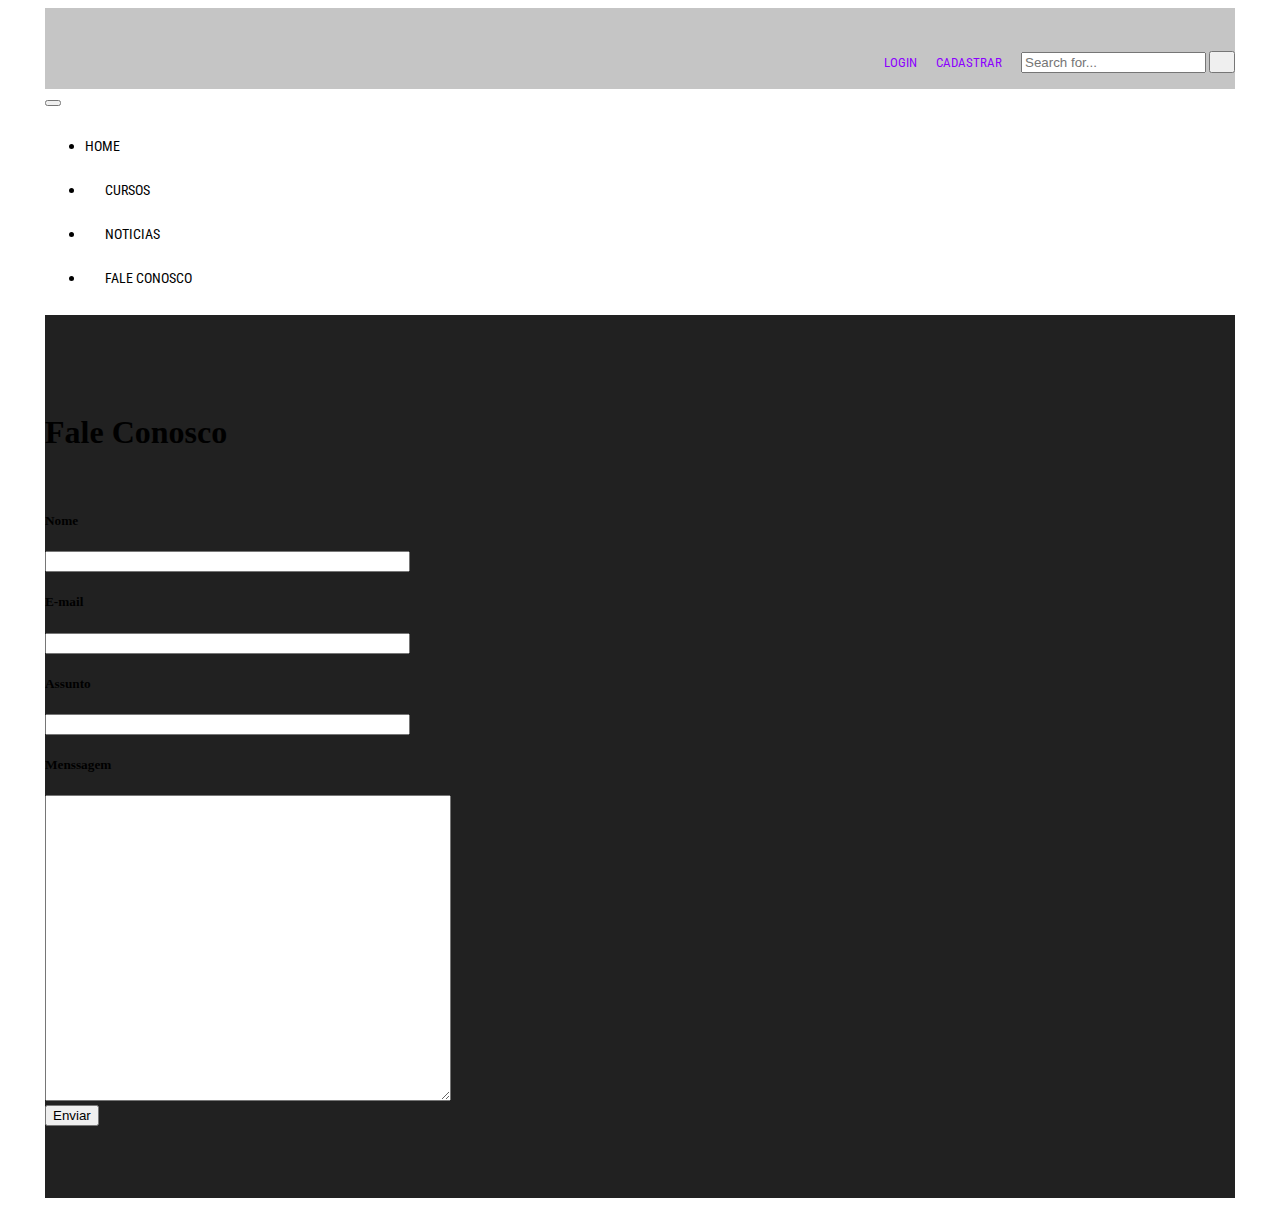
==== commit 08bf4106: "Merge branch 'Site-beta' of https://github.com/ICEI-PUC-Minas-PMV-ADS/pmv-ads-2022-2-e1-proj-web-t5-" ====
--- a/faleconosco.html
+++ b/faleconosco.html
@@ -1,4 +1,5 @@
 <!DOCTYPE html>
+<!--Marlon S. G. Silva-->
 
 <html lang="en" class="no-js">
 <head>
@@ -17,7 +18,7 @@
 
 	<!-- Container -->
 	<div id="container">
-		<!-- Header Cabeçalho/Navegação
+		<!-- Andre\Header
 		    ================================================== -->
 		<header class="clearfix">
 
@@ -30,192 +31,52 @@
 							</a>
 						</div>	
 						<div class="col-sm-7">
-							<form class="form-inline">
-								<input class="form-control mr-sm-2" type="search" placeholder="Search for..." aria-label="Search">
-								<button class="btn btn-primary my-2 my-sm-0" type="submit"><i class="fa fa-search"></i></button>
-							</form>
+							
 							<ul class="info-list right-align">
 								<li>
-									<a href="#" data-toggle="modal" data-target="#loginModal"><i class="fa fa-user"></i>Log in</a>
+									<a href="#" data-toggle="modal" data-target="#loginModal"><i class="fa fa-user"></i>Login</a>
 								</li>
 								<li>
-									<a href="register.html">Register</a>
+									<a href="index.html">Cadastrar</a>
+								</li>
+								<li>
+									<form class="form-inline">
+									<input class="form-control mr-sm-2" type="search" placeholder="Search for..." aria-label="Search">
+									<button class="btn btn-primary my-2 my-sm-0" type="submit"><i class="fa fa-search"></i></button>
+									</form>
 								</li>
 							</ul>
 						</div>	
 					</div>
 				</div>
 			</div>
-
-			<nav class="navbar navbar-expand-lg navbar-dark bg-dark">
-				<div class="container">
-					<button class="navbar-toggler" type="button" data-toggle="collapse" data-target="#navbarSupportedContent" aria-controls="navbarSupportedContent" aria-expanded="false" aria-label="Toggle navigation">
-						<span class="navbar-toggler-icon"></span>
-					</button>
-
-					<div class="collapse navbar-collapse" id="navbarSupportedContent">
-						<ul class="navbar-nav mr-auto">
-							<li class="nav-item active">
-								<a class="nav-link" href="index.html">Home</a>
-							</li>
-							<li class="nav-item">
-								<a class="nav-link" href="category1.html">NOTICIAS<i class="fa fa-caret-down"></i></a>
-								<div class="mega-posts-menu">
-									<div class="posts-line">
-										<ul class="filter-list">
-											<li><a href="#">segurança</a></li>
-											<li><a href="#">internet</a></li>
-										</ul>
-										<div class="row">
-											<div class="col-lg-3 col-md-6">
-												<div class="news-post standart-post">
-													<div class="post-image">
-														<a href="index.html">
-															<img src="upload/blog/s1.jpg" alt="">
-														</a>
-														<a href="#" class="category">NOTICIAS</a>
-													</div>
-													<h2><a href="index.html">Lorem ipsum dolor sit amet, consectetur adipiscing elit</a></h2>
-													<ul class="post-tags">
-														<li><i class="lnr lnr-user"></i>by <a href="#">Admin</a></li>
-														<li><a href="#"><i class="lnr lnr-book"></i><span>23 comentários</span></a></li>
-													</ul>
-												</div>
-											</div>
-											<div class="col-lg-3 col-md-6">
-												<div class="news-post standart-post">
-													<div class="post-image">
-														<a href="index.html">
-															<img src="upload/blog/s2.jpg" alt="">
-														</a>
-														<a href="#" class="category">NOTICIAS</a>
-													</div>
-													<h2><a href="index.html">Lorem ipsum dolor sit amet, consectetur adipiscing elit</a></h2>
-													<ul class="post-tags">
-														<li><i class="lnr lnr-user"></i>by <a href="#">Admin</a></li>
-														<li><a href="#"><i class="lnr lnr-book"></i><span>23 comentários</span></a></li>
-													</ul>
-												</div>
-											</div>
-											<div class="col-lg-3 col-md-6">
-												<div class="news-post standart-post">
-													<div class="post-image">
-														<a href="index.html">
-															<img src="upload/blog/s24.jpg" alt="">
-														</a>
-														<a href="#" class="category">NOTICIAS</a>
-													</div>
-													<h2><a href="index.html">Lorem ipsum dolor sit amet, consectetur adipiscing elit</a></h2>
-													<ul class="post-tags">
-														<li><i class="lnr lnr-user"></i>by <a href="#">Admin</a></li>
-														<li><a href="#"><i class="lnr lnr-book"></i><span>23 comentários</span></a></li>
-													</ul>
-												</div>
-											</div>
-											<div class="col-lg-3 col-md-6">
-												<div class="news-post standart-post">
-													<div class="post-image">
-														<a href="index.html">
-															<img src="upload/blog/s25.jpg" alt="">
-														</a>
-														<a href="#" class="category">NOTICIAS</a>
-													</div>
-													<h2><a href="index.html">Lorem ipsum dolor sit amet, consectetur adipiscing elit</a></h2>
-													<ul class="post-tags">
-														<li><i class="lnr lnr-user"></i>by <a href="#">Admin</a></li>
-														<li><a href="#"><i class="lnr lnr-book"></i><span>23 comentários</span></a></li>
-													</ul>
-												</div>
-											</div>
-										</div>
-									</div>
-								</div>
-							</li>
-							<li class="nav-item">
-								<a class="nav-link" href="category1.html">Cursos<i class="fa fa-caret-down"></i></a>
-								<div class="mega-posts-menu">
-									<div class="posts-line">
-										<ul class="filter-list">
-											<li><a href="#">Gratuitos</a></li>
-											<li><a href="#">Html</a></li>
-											<li><a href="#">CSS</a></li>
-											<li><a href="#">javacript</a></li>
-											<li><a href="#">python</a></li>
-										</ul>
-										<div class="row">
-											<div class="col-lg-3 col-md-6">
-												<div class="news-post standart-post">
-													<div class="post-image">
-														<a href="index.html">
-															<img src="upload/blog/s4.jpg" alt="">
-														</a>
-														<a href="#" class="category">Cursos</a>
-													</div>
-													<h2><a href="index.html">Lorem ipsum dolor sit amet, consectetur adipiscing elit</a></h2>
-													<ul class="post-tags">
-														<li><i class="lnr lnr-user"></i>by <a href="#">Admin</a></li>
-														<li><a href="#"><i class="lnr lnr-book"></i><span>23 comentários</span></a></li>
-													</ul>
-												</div>
-											</div>
-											<div class="col-lg-3 col-md-6">
-												<div class="news-post standart-post">
-													<div class="post-image">
-														<a href="index.html">
-															<img src="upload/blog/s14.jpg" alt="">
-														</a>
-														<a href="#" class="category">Cursos</a>
-													</div>
-													<h2><a href="index.html">Lorem ipsum dolor sit amet, consectetur adipiscing elit</a></h2>
-													<ul class="post-tags">
-														<li><i class="lnr lnr-user"></i>by <a href="#">Admin</a></li>
-														<li><a href="#"><i class="lnr lnr-book"></i><span>23 comentários</span></a></li>
-													</ul>
-												</div>
-											</div>
-											<div class="col-lg-3 col-md-6">
-												<div class="news-post standart-post">
-													<div class="post-image">
-														<a href="index.html">
-															<img src="upload/blog/s16.jpg" alt="">
-														</a>
-														<a href="#" class="category">Cursos</a>
-													</div>
-													<h2><a href="index.html">Lorem ipsum dolor sit amet, consectetur adipiscing elit</a></h2>
-													<ul class="post-tags">
-														<li><i class="lnr lnr-user"></i>by <a href="#">Admin</a></li>
-														<li><a href="#"><i class="lnr lnr-book"></i><span>23 comentários</span></a></li>
-													</ul>
-												</div>
-											</div>
-											<div class="col-lg-3 col-md-6">
-												<div class="news-post standart-post">
-													<div class="post-image">
-														<a href="index.html">
-															<img src="upload/blog/s19.jpg" alt="">
-														</a>
-														<a href="#" class="category">Cursos</a>
-													</div>
-													<h2><a href="index.html">Lorem ipsum dolor sit amet, consectetur adipiscing elit</a></h2>
-													<ul class="post-tags">
-														<li><i class="lnr lnr-user"></i>by <a href="#">Admin</a></li>
-														<li><a href="#"><i class="lnr lnr-book"></i><span>23 comentários</span></a></li>
-													</ul>
-												</div>
-											</div>
-										</div>
-									</div>
-								</div>
-							</li>
-							<li class="nav-item">
-								<a class="nav-link" href="faleconosco.html">fale conosco</a>
-							</li>
-						</ul>
+	
+				<nav class="navbar navbar-expand-lg ">
+					<div class="container">
+						<button class="navbar-toggler" type="button" data-toggle="collapse" data-target="#navbarSupportedContent" aria-controls="navbarSupportedContent" aria-expanded="false" aria-label="Toggle navigation">
+							<span class="navbar-toggler-icon"></span>
+						</button>
+	
+						<div class="collapse navbar-collapse" id="navbarSupportedContent">
+							<ul class="navbar-nav mr-auto">
+								<li class="nav-item active">
+									<a class="nav-link" href="index.html">Home</a>
+								</li>
+								<li class="nav-item">
+									<a class="nav-link" href="index.html">Cursos</a>
+									<li class="nav-item active">
+										<a class="nav-link" href="index.html">NOTICIAS</a>
+									</li>
+								<li class="nav-item">
+									<a class="nav-link" href="faleconosco.html">fale conosco</a>
+								</li>
+							</ul>
+						</div>
 					</div>
-				</div>
-			</nav>
+				</nav>
 
 		</header>
+		
 		<!-- footer Corpo/Seção Fale Conosco
 			================================================== -->
 		<footer>
@@ -223,37 +84,56 @@
           <!-- Marlon/Fale Conosco
           ******************* -->
             <div class="container">
+				<br>
                 <h1>Fale Conosco</h1>
+                <br>
 
-				<!--Caixas de Textos form / envio do formulario-->
-				<form method="get" action="envio_faleconosco.php">
+				<!--Caixas de Textos form / envio do formulario para uma planilha na Web 
+				usando o Sheet Monkey (do Google Sheets)-->
+				<form action="https://api.sheetmonkey.io/form/7dJvpr8iyPqeMMz746jt1o" method="post">
 
-					<h3>Nome</h3>
-					<input type="text" name="Nome" size="40" /> 
+					<h5>Nome</h5>
+					<input type="text" name="Nome" size="40" required /> 
 
-					<h3>E-mail</h3>
-					<input type="text" name="E-mail" size="40" /> 
+					<h5>E-mail</h5>
+					<input type="text" name="E-mail" size="40" required /> 
 
-					<h3>Assunto</h3>
-					<input type="text" name="Assunto" size="40" /> 
+					<h5>Assunto</h5>
+					<input type="text" name="Assunto" size="40" required /> 
 
-					<h3>Menssagem</h3>
-					<textarea input type="text" name="Menssagem" style="width: 400px; height: 300px;"> </textarea>
+					<h5>Menssagem</h5>
+					<textarea input type="text" name="Menssagem" style="width: 400px; height: 300px;" required></textarea>
+
+					<br>
 					<!--Botão Enviar dados-->
-					<br>
-					<input type="submit" name="Enviar" value="Enviar">
-					<!-- <button>Enviar</button> -->
+					<button>Enviar</button>
+				    
+					<!--Link Enviar dados para o arquivo "form_Faleconosco.php".
+
+					"Obs:Decidi retirar esta função por enquanto pois ainda não hospedaremos o 
+					site em nenhum servidor para que o arquivo PHP seja funcional
+					para salvar os dados enviados do formulário."
+
+					<a href="#" onclick="submitForm()">Clique Aqui Para Enviar</a>
+					-->
 				</form>
+                
+				<!--Função enviar em js -->
+				<!--
+				<script>
+					function submitForm() {
+						let form = document.getElementById("form_submit");
+						form.submit();
+					}
+				</script>
+			    -->
+				
 
+				<br>
+				<br>
+				<br>
+				<br>
 
-
-                <!-- Rodapé Padrão -->
-                <div class="down-footer">
-                    <ul class="list-footer">
-                        <li><a href="index.html">Home</a></li>
-                        <li><a href="contact.html">Contact</a></li>
-                    </ul>
-                </div>
             </div>
 		</footer>
 		<!-- End footer -->
--- a/css/style.css
+++ b/css/style.css
@@ -6,36 +6,10 @@
 
 .paragraph, p {
   font-size: 14px;
-  color: #ffffff;
   font-family: "Roboto Condensed", sans-serif;
   font-weight: 400;
   line-height: 20px;
   margin: 0 0 10px; }
-
-.heading1, h1 {
-  color: #ffffff;
-  font-size: 18px;
-  font-family: "Roboto Condensed", sans-serif;
-  text-transform: uppercase;
-  font-weight: 700;
-  margin: 0 0 20px; }
-
-.heading2, ul.author-list > li .autor-box .autor-content .autor-title h1 span:after, h2 {
-  color: #ffffff;
-  font-size: 17px;
-  font-family: "Roboto Condensed", sans-serif;
-  font-weight: 400;
-  text-transform: uppercase;
-  margin: 0 0 10px;
-  line-height: 28px; }
-
-.heading3, h3 {
-  color: #ffffff;
-  font-size: 14px;
-  font-family: "Roboto Condensed", sans-serif;
-  font-weight: 400;
-  margin: 0;
-  line-height: 28px; }
 
 .back-cover, body.boxed-style {
   background-size: cover !important;
@@ -51,25 +25,14 @@
   -webkit-transition: all 0.2s ease-in-out;
   -o-transition: all 0.2s ease-in-out; }
 
-/**
- * Allows you to use retina images at various pixel densities.
- * Examples:
- *
- *   @include retina(/images/mypic.jpg, 2);
- *   @include retina(/images/mypic.jpg, 3, 100px 100px, left top no-repeat transparent);
- *
- * @param  {Value}  $path               The path to the file name minus extension.
- * @param  {Number} $cap:    2          The highest pixel density level images exist for.
- * @param  {Value}  $size:   auto auto  The intended width of the rendered image.
- * @param  {Value}  $extras: null       Any other `background` values to be added.
- */
 /*------------------------------------------------- */
 /* =  Header
  *------------------------------------------------- */
+
 .header-banner-place {
   width: 100%;
   padding: 14px 0 20px 0;
-  background: #212121;
+  background: #c5c5c5;
   overflow: hidden;
   text-align: center; }
   .header-banner-place a.navbar-brand {
@@ -103,7 +66,7 @@
   -webkit-transition: all 0.2s ease-in-out;
   -o-transition: all 0.2s ease-in-out; }
   .navbar-nav > li > a {
-    color: #fff !important;
+    color: #000000 !important;
     font-size: 14px;
     font-weight: 400;
     font-family: "Roboto Condensed", sans-serif;
@@ -117,15 +80,11 @@
     .navbar-nav > li > a i {
       font-size: 13px;
       margin-left: 10px; }
-  .navbar-nav > li:hover > a,
-  .navbar-nav > li.active > a {
-    color: #ff7e00 !important; }
+
   .navbar-nav > li:first-child > a {
     padding-left: 0 !important; }
   .navbar-nav > li > a.open-search {
     border-bottom: 1px solid transparent; }
-  .navbar-nav li.drop-link {
-    position: relative; }
   .navbar-nav li.search {
     position: inherit; }
 
@@ -136,14 +95,14 @@
   -webkit-transition: all 0.2s ease-in-out;
   -o-transition: all 0.2s ease-in-out;
   overflow: hidden;
-  background: #212121;
-  border-bottom: 1px solid rgba(0, 0, 0, 0.03); }
+  background: #c5c5c5;
+  border-bottom: 1px solid #c5c5c5; }
   .top-line ul.info-list {
     padding-top: 10px; }
     .top-line ul.info-list li {
       display: inline-block;
       margin-right: 10px;
-      color: #fff;
+      color: #c5c5c5;
       font-size: 13px;
       font-family: "Roboto Condensed", sans-serif;
       font-weight: 400;
@@ -153,81 +112,24 @@
         font-size: 14px;
         margin-right: 10px; }
       .top-line ul.info-list li a {
-        color: #f9f9f9;
+        color: #8c00ff;
         outline: none; }
   .top-line ul.info-list.right-align {
     text-align: right; }
     .top-line ul.info-list.right-align li {
       margin-right: 0;
       margin-left: 15px; }
-  .top-line ul.social-icons {
-    text-align: right; }
-    .top-line ul.social-icons li {
-      display: inline-block;
-      margin-left: 9px; }
-      .top-line ul.social-icons li a {
-        font-size: 14px;
-        color: #f3f3f3; }
-      .top-line ul.social-icons li a:hover {
-        transform: scale(1.2);
-        -webkit-transform: scale(1.2);
-        -moz-transform: scale(1.2);
-        -o-transform: scale(1.2); }
+
 
 header.active .top-line {
   height: 0;
   padding: 0; }
 
-.navbar-collapse {
-  position: relative; }
-
-.form-inline {
-  position: relative;
-  float: right;
-  width: 200px;
-  margin-left: 30px;
-  margin-top: 3px; }
-  .form-inline input.form-control {
-    border: 1px solid transparent;
-    padding: 8px 20px;
-    color: #fff;
-    font-size: 12px;
-    font-family: "Roboto Condensed", sans-serif;
-    -webkit-border-radius: 0px;
-    -moz-border-radius: 0px;
-    -ms-border-radius: 0px;
-    border-radius: 0px;
-    outline: none !important;
-    box-shadow: 0 0 0 transparent;
-    -webkit-box-shadow: 0 0 0 transparent;
-    -moz-box-shadow: 0 0 0 transparent;
-    -o-box-shadow: 0 0 0 transparent;
-    width: 200px;
-    background: #333333;
-    margin: 0 !important;
-    text-transform: uppercase; }
-  .form-inline button.btn-primary {
-    position: absolute;
-    right: 16px;
-    top: 0 px;
-    padding: 8px 0px 8px 20px;
-    font-size: 16px;
-    margin-left: 2px;
-    -webkit-border-radius: 2px;
-    -moz-border-radius: 2px;
-    -ms-border-radius: 2px;
-    border-radius: 2px;
-    background: transparent;
-    color: #fff;
-    border: none;
-    cursor: pointer;
-    transition: all 0.2s ease-in-out;
-    -moz-transition: all 0.2s ease-in-out;
-    -webkit-transition: all 0.2s ease-in-out;
-    -o-transition: all 0.2s ease-in-out;
-    outline: none; }
-  .form-inline button.btn-primary:hover {
-    opacity: 0.7; }
+.img-home{    
+    width: 65%;        
+    height: 50%;
+}
+
 
 .mega-posts-menu {
   position: absolute;
@@ -272,122 +174,35 @@
         border: 1px solid transparent;
         color: #fff; }
 
-li:hover .mega-posts-menu {
-  visibility: visible;
-  opacity: 1;
-  margin-top: 0; }
-
-.dropdown {
-  position: absolute;
-  border-top: 2px solid #ff7e00;
-  top: 100%;
-  left: 0;
-  background: #343a40;
-  width: 200px;
-  visibility: hidden;
-  opacity: 0;
-  margin-top: 10px;
-  transition: all 0.15s ease-in-out;
-  -moz-transition: all 0.15s ease-in-out;
-  -webkit-transition: all 0.15s ease-in-out;
-  -o-transition: all 0.15s ease-in-out; }
-  .dropdown > li {
-    position: relative;
-    display: block;
-    border-bottom: 1px solid rgba(0, 0, 0, 0.1); }
-    .dropdown > li a {
-      padding: 12px 20px;
-      font-size: 13px;
-      font-family: "Roboto Condensed", sans-serif;
-      text-transform: uppercase;
-      color: #fff; }
-      .dropdown > li a i {
-        font-size: 16px;
-        margin-left: 10px; }
-    .dropdown > li > a:hover {
-      color: #ff7e00; }
-    .dropdown > li .dropdown.level2 {
-      top: -2px;
-      left: 100%;
-      border-left: 1px solid #292929; }
-
-li:hover > .dropdown {
-  visibility: visible;
-  opacity: 1;
-  margin-top: 0; }
-
-a.open-menu {
-  color: #fff;
-  font-size: 15px;
-  padding: 20px 0; }
-
-div.vertical-box {
-  position: fixed;
-  top: 0;
-  left: -260px;
-  width: 260px;
-  height: 100%;
-  background: #282828;
-  overflow-y: scroll;
-  transition: all 0.2s ease-in-out;
-  -moz-transition: all 0.2s ease-in-out;
-  -webkit-transition: all 0.2s ease-in-out;
-  -o-transition: all 0.2s ease-in-out; }
-  div.vertical-box a.close-menu {
-    position: absolute;
-    top: 23px;
-    right: 25px;
-    font-size: 17px;
-    color: #ff7e00; }
-  div.vertical-box h2 {
-    color: #fff;
-    padding-bottom: 10px;
-    border-bottom: 1px solid #333333;
-    padding: 20px 30px; }
-  div.vertical-box ul.vertical-menu {
-    padding: 20px 30px;
-    border-bottom: 1px solid #333333; }
-    div.vertical-box ul.vertical-menu li {
-      display: block;
-      margin-bottom: 5px; }
-      div.vertical-box ul.vertical-menu li a {
-        font-size: 13px;
-        font-family: "Roboto Condensed", sans-serif;
-        color: #fff;
-        text-transform: uppercase; }
-        div.vertical-box ul.vertical-menu li a i {
-          margin-left: 10px;
-          font-size: 16px;
-          color: #ff7e00; }
-      div.vertical-box ul.vertical-menu li ul.level2 {
-        padding: 6px 0;
-        padding-left: 30px;
-        display: none; }
-        div.vertical-box ul.vertical-menu li ul.level2 li a {
-          text-transform: capitalize;
-          color: #aaa; }
-  div.vertical-box ul.social-icons {
-    padding: 10px 30px; }
-    div.vertical-box ul.social-icons li {
-      display: inline-block;
-      margin-right: 9px; }
-      div.vertical-box ul.social-icons li a {
-        font-size: 14px;
-        color: #f3f3f3; }
-      div.vertical-box ul.social-icons li a:hover {
-        transform: scale(1.2);
-        -webkit-transform: scale(1.2);
-        -moz-transform: scale(1.2);
-        -o-transform: scale(1.2); }
-
-div.vertical-box.active {
-  left: 0; }
-
-/*-------------------------------------------------- */
-/* 1. Isotope filtering */
-/*------------------------------------------------- */
-.isotope-item {
-  z-index: 2; }
+.titulo-noticias{
+    font-size: medium;
+    margin-top: 10px;
+}
+
+#searchbar{
+  margin-left: 15%;
+  padding:15px;
+  border-radius: 10px;
+}
+
+input[type=text] {
+   width: 30%;
+   -webkit-transition: width 0.15s ease-in-out;
+   transition: width 0.15s ease-in-out;
+}
+
+input[type=text]:focus {
+  width: 70%;
+}
+
+#list{
+ font-size:  1.5em;
+ margin-left: 90px;
+}
+
+.animals{
+display: list-item;    
+} 
 
 .isotope-hidden.isotope-item {
   pointer-events: none;
